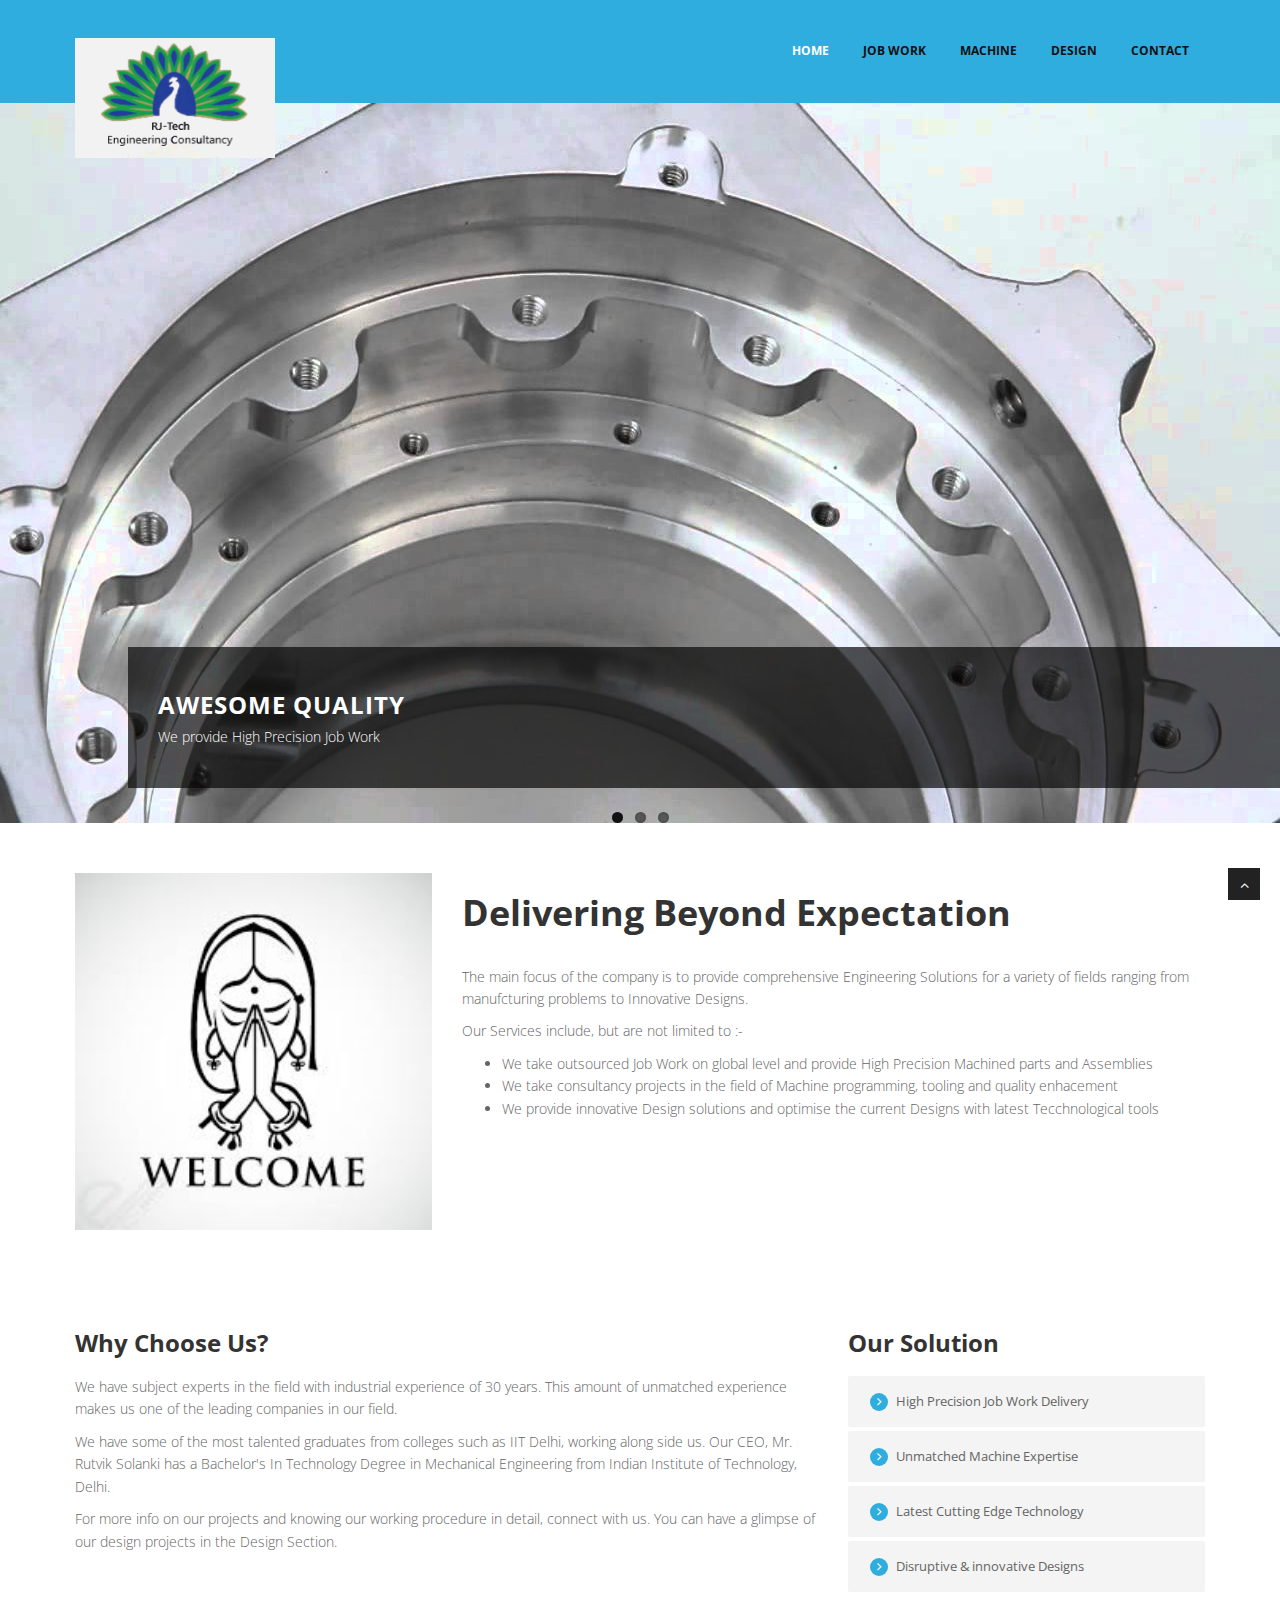
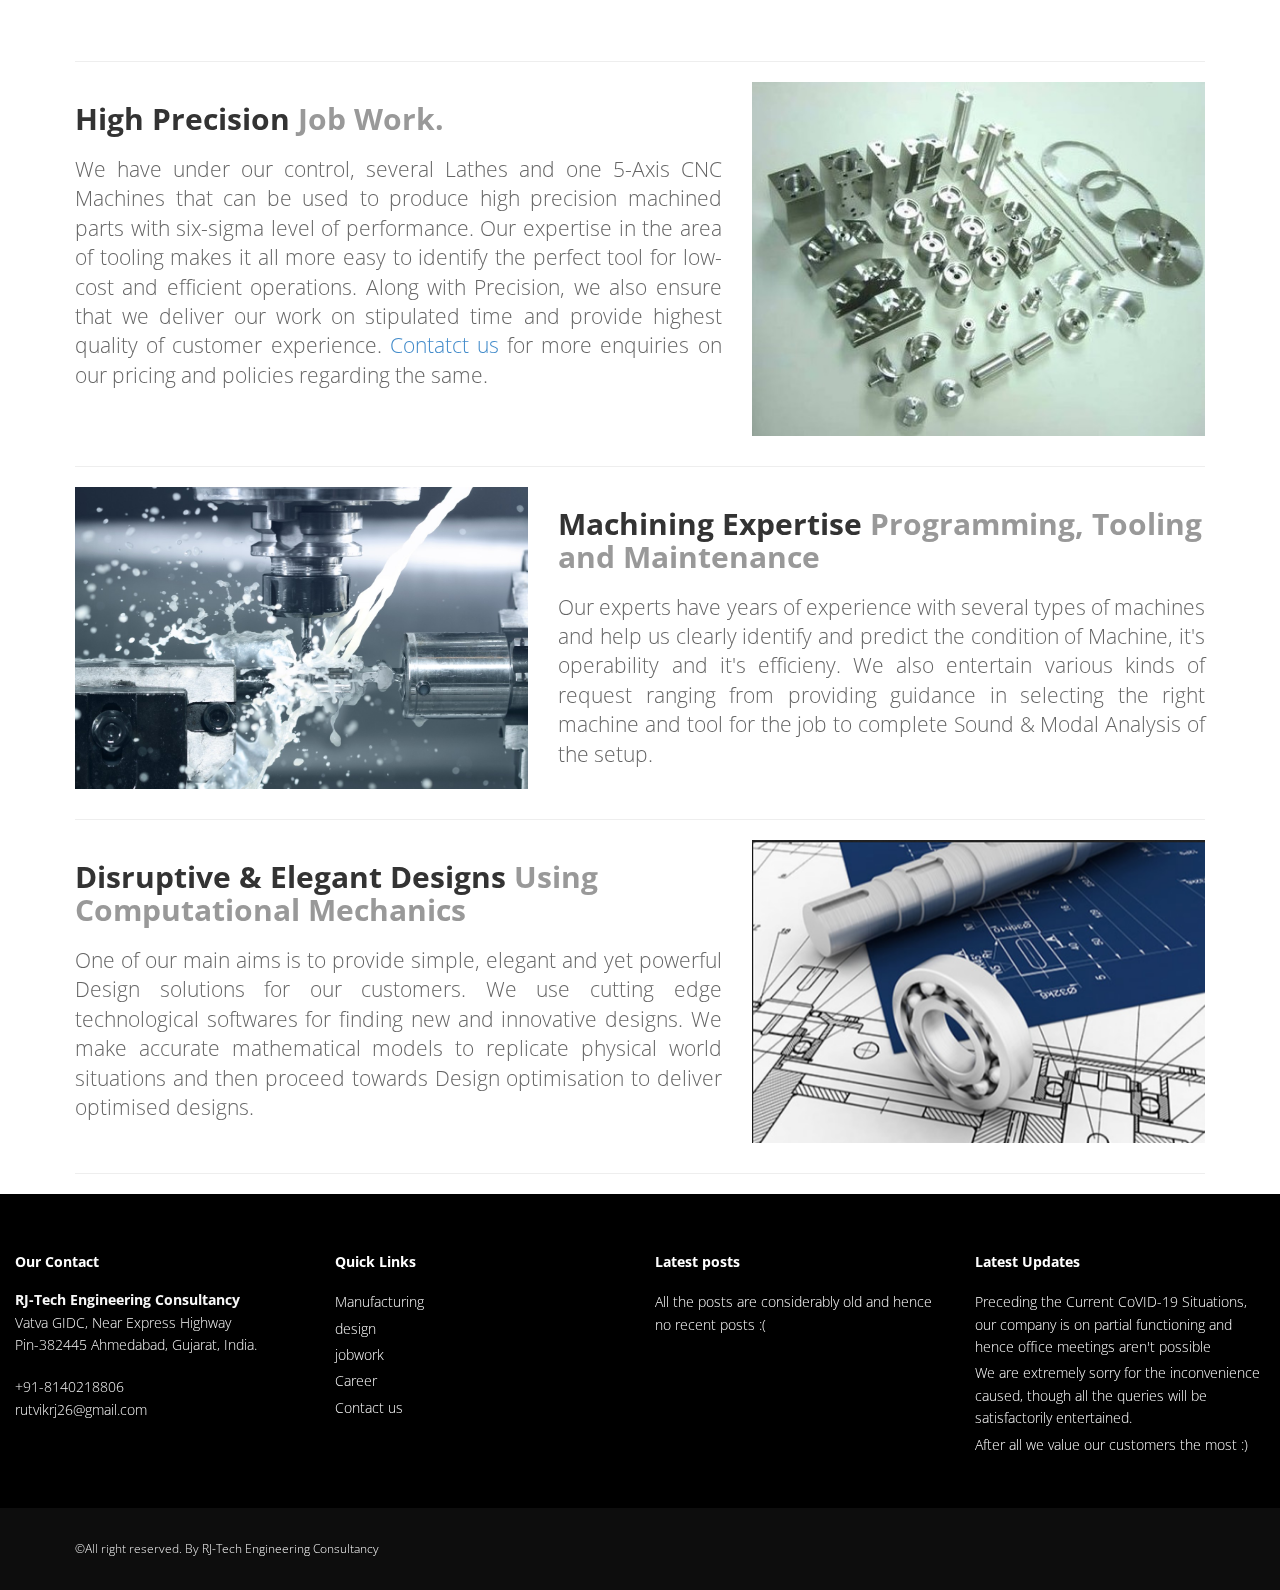
==== index.html @ a0795d37 "Update index.html" ====
<html>
<head>
		<meta charset="utf-8">
		<meta http-equiv="X-UA-Compatible" content="IE=edge">
		<meta name="viewport" content="width=device-width, initial-scale=1.0">
		<title>RJ-Tech Engineering Consultancy || PROCESS DESIGN ENGINEERING | Mechanical Engineering | Job Work | Mechanical Design | Product Design and Prototyping | Computational Design | CNC Machines | Manufacturing</title>
		<link rel="shortcut icon" type="image/x-icon" href="img/favicon.png">
		<!-- meta -->
		<meta name="google-site-verification" content="VzMTkEBh4HI2gvrLbz6NBIYXlyfzz3fhpTwellIIHKI" />
		<meta name="tittle" content="PROCESS DESIGN ENGINEERING, Mechanical Engineering, Job Work, 3D Modeling, Mechanical Design Engineering, Product Design and Prototyping, Computational Design, CNC Machines, Manufacturing">
	    <meta name="description" content="PROCESS DESIGN ENGINEERING, Mechanical Engineering, Job Work, 3D Modeling, Mechanical Design Engineering, Product Design and Prototyping, Computational Design, CNC Machines, Manufacturing">
	    <meta name="author" content="SNRJstudios">
	    <meta name="keywords" content="PROCESS DESIGN ENGINEERING, Mechanical Engineering, Job Work, 3D Modeling, Mechanical Design Engineering, Product Design and Prototyping, Computational Design, CNC Machines, Manufacturing">
<!-- CSS only -->
<!-- css -->
<link href="css/bootstrap.min.css" rel="stylesheet" />
<link href="css/fancybox/jquery.fancybox.css" rel="stylesheet">
<link href="css/flexslider.css" rel="stylesheet" />
<link href="css/style.css" rel="stylesheet" />

<!-- HTML5 shim, for IE6-8 support of HTML5 elements -->
<!--[if lt IE 9]>
      <script src="http://html5shim.googlecode.com/svn/trunk/html5.js"></script>
    <![endif]-->

	<!-- Custom styles for our template -->


    <meta content="width=device-width, initial-scale=1.0" name="viewport">
    <meta content="RJ-Tech Engineering Consultancy" name="RJ-Tech">
    <title>RJ-Tech</title>
</head>
<body>
<div id="wrapper">
	<!-- start header -->
	<header>
        <div class="navbar navbar-default navbar-static-top">
            <div class="container">
                <div class="navbar-header">
                    <button type="button" class="navbar-toggle" data-toggle="collapse" data-target=".navbar-collapse">
                        <span class="icon-bar"></span>
                        <span class="icon-bar"></span>
                        <span class="icon-bar"></span>
                    </button>
                    <a class="navbar-brand" href="index.html"><img src="img/logo.png" alt="logo" height="120" width="200"></a>
                </div>
                <div class="navbar-collapse collapse ">
                    <ul class="nav navbar-nav">
                        <li class="active"><a href="index.html">Home</a></li>
						<li><a href="jobwork.html">Job Work</a></li>
						<li><a href="machine.html">Machine</a></li>
                        <li><a href="design.html">Design</a></li>
                        <li><a href="contact.html">contact</a></li>
                    </ul>
                </div>
	<!-- end header -->
            </div>
        </div>
	</header>
</div>
	<section id="featured">
	 
	<!-- Slider -->
        <div id="main-slider" class="flexslider">
            <ul class="slides">
              <li>
                <img src="img/slides/1.jpg" alt="" />
                <div class="flex-caption">
                    <h3>Awesome Quality</h3>
					<p>We provide High Precision Job Work</p>
                </div>
              </li>
              <li>
                <img src="img/slides/2.jpg" alt="" />
                <div class="flex-caption">
                    <h3>Computational Design Optimisation</h3>
					<p>We optimise Designs using Computational Mechanics and Mathematical Modelling</p>
                </div>
              </li>
              <li>
                <img src="img/slides/3.jpg" alt="" />
                <div class="flex-caption">
                    <h3>Machining Related Issues</h3>
					<p>We help in all kind of Machining related problems</p>
                </div>
              </li>
            </ul>
        </div>
	<!-- end slider -->
 
	</section>
	<section class="callaction">
	<div class="container">
		<div class="row">
		<div class="col-md-4">
		<img src="img/welcome.jfif" alt="" width="100%"/>
		</div>
			<div class="col-md-8">
				<p><h1><span>Delivering Beyond Expectation</span></h1><span class="clear spacer_responsive_hide_mobile " style="height:13px;display:block;"></span><p>The main focus of the company is to provide comprehensive Engineering Solutions for a variety of fields ranging from manufcturing problems to Innovative Designs.</p>
				<p>Our Services include, but are not limited to :- </p>
						<ul>
						<li>We take outsourced Job Work on global level and provide High Precision Machined parts and Assemblies</li>
						<li>We take consultancy projects in the field of Machine programming, tooling and quality enhacement</li>
						<li>We provide innovative Design solutions and optimise the current Designs with latest Tecchnological tools</li>
						</ul>
				</div>
			</div>
</div>
	</section>


	<section id="content">
	<div class="container">
		
	     <div class="row">
							<div class="col-md-8">
								<!-- Heading and para -->
								<div class="block-heading-two">
									<h3><span>Why Choose Us?</span></h3>
								</div>
								<p>We have subject experts in the field with industrial experience of 30 years. This amount of unmatched experience makes us one of the leading companies in our field.</p>
								<p>We have some of the most talented graduates from colleges such as IIT Delhi, working along side us. Our CEO, Mr. Rutvik Solanki has a Bachelor's In Technology Degree in Mechanical Engineering from Indian Institute of Technology, Delhi.</p>
								<p>For more info on our projects and knowing our working procedure in detail, connect with us. You can have a glimpse of our design projects in the Design Section.</p>
							</div>
							<div class="col-md-4">
								<div class="block-heading-two">
									<h3><span>Our Solution</span></h3>
								</div>		
								<!-- Accordion starts -->
								<div class="panel-group" id="accordion-alt3">
								 <!-- Panel. Use "panel-XXX" class for different colors. Replace "XXX" with color. -->
								  <div class="panel">	
									<!-- Panel heading -->
									 <div class="panel-heading">
										<h4 class="panel-title">
										  <a data-toggle="collapse" data-parent="#accordion-alt3" href="#collapseOne-alt3">
											<i class="fa fa-angle-right"></i> High Precision Job Work Delivery
										  </a>
										</h4>
									 </div>
									 <div id="collapseOne-alt3" class="panel-collapse collapse">
										<!-- Panel body -->
										<div class="panel-body">
										  We have under our control, several Lathes and one 5-Axis CNC Machines that can be used to produce high precision machined parts with six-sigma level of performance. Our expertise in the area of tooling makes it all more easy to identify the perfect tool for low-cost and efficient operations.
										</div>
									 </div>
								  </div>
								  <div class="panel">
									 <div class="panel-heading">
										<h4 class="panel-title">
										  <a data-toggle="collapse" data-parent="#accordion-alt3" href="#collapseTwo-alt3">
											<i class="fa fa-angle-right"></i> Unmatched Machine Expertise
										  </a>
										</h4>
									 </div>
									 <div id="collapseTwo-alt3" class="panel-collapse collapse">
										<div class="panel-body">
										  Our experts have years of experience with several types of machines and help us clearly identify and predict the condition of Machine, operability, efficieny and predict the output efficiency of a machhine for a job.
										</div>
									 </div>
								  </div>
								  <div class="panel">
									 <div class="panel-heading">
										<h4 class="panel-title">
										  <a data-toggle="collapse" data-parent="#accordion-alt3" href="#collapseThree-alt3">
											<i class="fa fa-angle-right"></i> Latest Cutting Edge Technology
										  </a>
										</h4>
									 </div>
									 <div id="collapseThree-alt3" class="panel-collapse collapse">
										<div class="panel-body">
											We use world class softwares such as Ansys, Convergence, Comsol, Matlab. Everything is incomplete without opensource experience, we write scripts in python, C and C++.
										</div>
									 </div>
								  </div>
								  <div class="panel">
									 <div class="panel-heading">
										<h4 class="panel-title">
										  <a data-toggle="collapse" data-parent="#accordion-alt3" href="#collapseFour-alt3">
											<i class="fa fa-angle-right"></i> Disruptive & innovative Designs
										  </a>
										</h4>
									 </div>
									 <div id="collapseFour-alt3" class="panel-collapse collapse">
										<div class="panel-body">
											One of our main aims is to provide simple, elegant and yet powerful Design solutions for our customers. We use Cad modelling to help you realise your idea, Simulation softwares to optimise your models and finally Prototyping to get you your product in hand.
										</div>
									 </div>
								  </div>
								</div>
								<!-- Accordion ends -->
								
							</div>
		 </div>
	</div>
	</section>
	<div class="container">
					      <hr class="featurette-divider">

      <div class="row featurette">
        <div class="col-md-7">
          <h2 class="featurette-heading"> High Precision <span class="text-muted">Job Work.</span></h2>
			<p class="lead" align="justify">We have under our control, several Lathes and one 5-Axis CNC Machines that can be used to produce high precision machined parts with six-sigma level of performance. Our expertise in the area of tooling makes it all more easy to identify the perfect tool for low-cost and efficient operations. Along with Precision, we also ensure that we deliver our work on stipulated time and provide highest quality of customer experience. <a href="/contact">Contatct us</a> for more enquiries on our pricing and policies regarding the same.</p>
        </div>
        <div class="col-md-5">
          <img class="featurette-image img-responsive center-block" src="img/jobwork.jpg" alt="Generic placeholder image">
        </div>
      </div>

      <hr class="featurette-divider">

      <div class="row featurette">
        <div class="col-md-7 col-md-push-5">
          <h2 class="featurette-heading">Machining Expertise <span class="text-muted">Programming, Tooling and Maintenance</span></h2>
          <p class="lead" align="justify">Our experts have years of experience with several types of machines and help us clearly identify and predict the condition of Machine, it's operability and it's efficieny. We also entertain various kinds of request ranging from providing guidance in selecting the right machine and tool for the job to complete Sound & Modal Analysis of the setup.</p>
        </div>
        <div class="col-md-5 col-md-pull-7">
          <img class="featurette-image img-responsive center-block" src="img/machining.jpg" alt="Generic placeholder image">
        </div>
      </div>

      <hr class="featurette-divider">

      <div class="row featurette">
        <div class="col-md-7">
          <h2 class="featurette-heading">Disruptive & Elegant Designs<span class="text-muted"> Using Computational Mechanics  </span></h2>
          <p class="lead" align="justify">One of our main aims is to provide simple, elegant and yet powerful Design solutions for our customers. We use cutting edge technological softwares for finding new and innovative designs. We make accurate mathematical models to replicate physical world situations and then proceed towards Design optimisation to deliver optimised designs.</p>
        </div>
        <div class="col-md-5">
          <img class="featurette-image img-responsive center-block" src="img/design.png" alt="Generic placeholder image">
        </div>
      </div>

      <hr class="featurette-divider">
							
						</div>
<a href="#" class="scrollup"><i class="fa fa-angle-up active"></i></a>

<footer>
	<div class="container-fluid">
		<div class="row">
			<div class="col-lg-3">
				<div class="widget">
					<h5 class="widgetheading">Our Contact</h5>
					<address>
					<strong>RJ-Tech Engineering Consultancy</strong><br>
					Vatva GIDC, Near Express Highway<br>
					 Pin-382445 Ahmedabad, Gujarat, India.</address>
					<p>
						<i class="icon-phone"></i> +91-8140218806 <br>
						<i class="icon-envelope-alt"></i> rutvikrj26@gmail.com
					</p>
				</div>
			</div>
			<div class="col-lg-3">
				<div class="widget">
					<h5 class="widgetheading">Quick Links</h5>
					<ul class="link-list">
						<li><a href="machine.html">Manufacturing</a></li>
						<li><a href="design.html">design</a></li>
						<li><a href="jobwork.html">jobwork</a></li>
						<li><a href="career.html">Career</a></li>
						<li><a href="contact.html">Contact us</a></li>
					</ul>
				</div>
			</div>
			<div class="col-lg-3">
				<div class="widget">
					<h5 class="widgetheading">Latest posts</h5>
					<ul class="link-list">
						<li><a href="#">All the posts are considerably old and hence no recent posts :(</a></li>
					</ul>
				</div>
			</div>
			<div class="col-lg-3">
				<div class="widget">
					<h5 class="widgetheading">Latest Updates</h5>
					<ul class="link-list">
						<li><a href="#">Preceding the Current CoVID-19 Situations, our company is on partial functioning and hence office meetings aren't possible</a></li>
						<li><a href="/contact">We are extremely sorry for the inconvenience caused, though all the queries will be satisfactorily entertained. </a></li>
						<li><a href="/contact">After all we value our customers the most :)</a></li>
					</ul>
				</div>
			</div>
		</div>
	</div>
	<div id="sub-footer">
		<div class="container">
			<div class="row">
				<div class="col-lg-6">
					<div class="copyright">
						<p>
							<span>&copy;All right reserved. By</span><a href="#" target="_blank"> RJ-Tech Engineering Consultancy</a>
						</p>
					</div>
				</div>
<!--				<div class="col-lg-6">
					<ul class="social-network">
						<li><a href="#" data-placement="top" title="Facebook"><i class="fa fa-facebook"></i></a></li>
						<li><a href="#" data-placement="top" title="Twitter"><i class="fa fa-twitter"></i></a></li>
						<li><a href="#" data-placement="top" title="Linkedin"><i class="fa fa-linkedin"></i></a></li>
						<li><a href="#" data-placement="top" title="Pinterest"><i class="fa fa-pinterest"></i></a></li>
						<li><a href="#" data-placement="top" title="Google plus"><i class="fa fa-google-plus"></i></a></li>
					</ul>
				</div> -->
			</div>
		</div>
	</div>
	</footer>


<script src="js/jquery.js"></script>
<script src="js/jquery.easing.1.3.js"></script>
<script src="js/bootstrap.min.js"></script>
<script src="js/jquery.fancybox.pack.js"></script>
<script src="js/jquery.fancybox-media.js"></script>
<script src="js/portfolio/jquery.quicksand.js"></script>
<script src="js/portfolio/setting.js"></script>
<script src="js/jquery.flexslider.js"></script>
<script src="js/animate.js"></script>
<script src="js/custom.js"></script>
<script src="js/validate.js"></script>
</body>
</html>
---- css/style.css ----
/*
Author URI: http://webthemez.com/
Note: 
Licence under Creative Commons Attribution 3.0 
Do not remove the back-link in this web template 
-------------------------------------------------------*/

@import url('http://fonts.googleapis.com/css?family=Noto+Serif:400,400italic,700|Open+Sans:400,600,700'); 
@import url('font-awesome.css');  
@import url('animate.css');

body {
	font-family:'Open Sans', Arial, sans-serif;
	font-size:14px;
	font-weight:300;
	line-height:1.6em;
	color:#656565;
}

a:active {
	outline:0;
}

.clear {
	clear:both;
}

h1,h2, h3, h4, h5, h6 {
	font-family:'Open Sans', Arial, sans-serif;
	font-weight:700;
	line-height:1.1em;
	color:#333;
	margin-bottom: 20px;
}
 
.container {
	padding:0 20px 0 20px;
	position:relative;
}

#wrapper{
	width:100%;
	margin:0;	
	padding:0;
}

.row,.row-fluid {
	margin-bottom:30px;
}

.row .row,.row-fluid .row-fluid{
	margin-bottom:30px;
}

.row.nomargin,.row-fluid.nomargin {
	margin-bottom:0;
}

img.img-polaroid {
	margin:0 0 20px 0;
}
.img-box {
	max-width:100%;
}
/*  Header
==================================== */
 
header .navbar {
    margin-bottom: 0;
}

.navbar-default {
    border: none;
}

.navbar-brand {
    color: #222;
	text-transform: uppercase;
    font-size: 24px;
    font-weight: 700;
    line-height: 1em;
	letter-spacing: -1px;
    margin-top: 20px;
    padding: 0 0 0 15px;
}
.navbar-default .navbar-brand{
color: #2FADDE;
}

header .navbar-collapse  ul.navbar-nav {
    float: right;
    margin-right: 0;
}

header .navbar-default{
    background-color:#2FADDE; 
}

header .nav li a:hover,
header .nav li a:focus,
header .nav li.active a,
header .nav li.active a:hover,
header .nav li a.dropdown-toggle:hover,
header .nav li a.dropdown-toggle:focus,
header .nav li.active ul.dropdown-menu li a:hover,
header .nav li.active ul.dropdown-menu li.active a{
    -webkit-transition: all .3s ease;
    -moz-transition: all .3s ease;
    -ms-transition: all .3s ease;
    -o-transition: all .3s ease;
    transition: all .3s ease;
}


header .navbar-default .navbar-nav > .open > a,
header .navbar-default .navbar-nav > .open > a:hover,
header .navbar-default .navbar-nav > .open > a:focus {
    -webkit-transition: all .3s ease;
    -moz-transition: all .3s ease;
    -ms-transition: all .3s ease;
    -o-transition: all .3s ease;
    transition: all .3s ease;
}


header .navbar {
    min-height: 70px; 
	padding:18px 0;
}

header .navbar-nav > li  {
    padding-bottom: 12px;
    padding-top: 12px;
}

header  .navbar-nav > li > a {
    padding-bottom: 6px;
    padding-top: 5px;
    margin-left: 2px;
    line-height: 30px;
	font-weight: 700;
    -webkit-transition: all .3s ease;
    -moz-transition: all .3s ease;
    -ms-transition: all .3s ease;
    -o-transition: all .3s ease;
    transition: all .3s ease;
}


.dropdown-menu li a:hover {
    color: #fff !important;
}

header .nav .caret {
    border-bottom-color: #f5f5f5;
    border-top-color: #f5f5f5;
}
.navbar-default .navbar-nav > .active > a,
.navbar-default .navbar-nav > .active > a:hover,
.navbar-default .navbar-nav > .active > a:focus {
  background-color: #fff;
}
.navbar-default .navbar-nav > .open > a,
.navbar-default .navbar-nav > .open > a:hover,
.navbar-default .navbar-nav > .open > a:focus {
  background-color:  #fff;
}	
	

.dropdown-menu  {
    box-shadow: none;
    border-radius: 0;
	border: none;
}

.dropdown-menu li:last-child  {
	padding-bottom: 0 !important;
	margin-bottom: 0;
}

header .nav li .dropdown-menu  {
   padding: 0;
}

header .nav li .dropdown-menu li a {
   line-height: 28px;
   padding: 3px 12px;
}

/* --- menu --- */

header .navigation {
	float:right;
}

header ul.nav li {
	border:none;
	margin:0;
}

header ul.nav li a {	
	font-size:12px;
	border:none;
	font-weight:700;
	text-transform:uppercase;
}

header ul.nav li ul li a {	
	font-size:12px;
	border:none;
	font-weight:300;
	text-transform:uppercase;
}


.navbar .nav > li > a {
  color: #111;
  text-shadow: none;
  border: 1px solid rgba(255, 255, 255, 0) !important;
}

.navbar .nav a:hover {
	background:none;
}

.navbar .nav > .active > a,.navbar .nav > .active > a:hover {
	background:none;
	font-weight:700;
}

.navbar .nav > .active > a:active,.navbar .nav > .active > a:focus {
	background:none;
	outline:0;
	font-weight:700;
}

.navbar .nav li .dropdown-menu {
	z-index:2000;
}

header ul.nav li ul {
	margin-top:1px;
}
header ul.nav li ul li ul {
	margin:1px 0 0 1px;
}
.dropdown-menu .dropdown i {
	position:absolute;
	right:0;
	margin-top:3px;
	padding-left:20px;
}

.navbar .nav > li > .dropdown-menu:before {
  display: inline-block;
  border-right: none;
  border-bottom: none;
  border-left: none;
  border-bottom-color: none;
  content:none;
}
.navbar-default .navbar-nav>.active>a, .navbar-default .navbar-nav>.active>a:hover, .navbar-default .navbar-nav>.active>a:focus {
color: #fff;  
}


ul.nav li.dropdown a {
	z-index:1000;
	display:block;
}

 select.selectmenu {
	display:none;
}
.pageTitle{
color: #fff;
margin: 80px 0 3px;
display: inline-block;
}
 
#featured{
	width: 100%;
	background:#000;
	position:relative;
	margin:0;
	padding:0;
}

/*  Sliders
==================================== */
/* --- flexslider --- */

#featured .flexslider {
	padding:0;  
	background: #fff; 
	position: relative; 
	zoom: 1;
}
.flex-direction-nav .flex-prev{
left:0px; 
}
.flex-direction-nav .flex-next{ 
right:0px;
}
.flex-caption {zoom: 1;
bottom: 35px; background-color:rgba(9, 9, 9, 0.7); color: #fff; margin: 0; padding: 25px 25px 25px 30px; position: absolute; left: 10%; right:0px; }
.flex-caption h3 {color: #fff; letter-spacing: 1px; margin-bottom: 8px; text-transform: uppercase;}
.flex-caption p {margin: 0 0 15px;}
.skill-home{
margin-bottom:50px;
}
.c1{
border: #ed5441 1px solid;
background:#ed5441;
}
.c2{
border: #24c4db 1px solid;
background:#24c4db;
}
.c3{
border: #2FADDE 1px solid;
background:#2FADDE;
}
.c4{
border: #609cec 1px solid;
background:#609cec;
}
.skill-home .icons {
padding: 30px 0 0 0;
width: 100px;
height: 100px;
color: #fff;
font-size: 42px;
font-size: 42px; 
text-align: center;
-ms-border-radius: 50%;
-moz-border-radius: 50%;
-webkit-border-radius: 50%;
border-radius: 50%;
display: inline-table;
}
.skill-home h2 {
padding-top: 20px;
font-size: 36px;
font-weight: 700;
} 
.testimonial-solid {
padding: 50px 0 60px 0;
margin: 0 0 0 0;
background:#2FADDE;
text-align: center;
}
.testi-icon-area {
text-align: center;
position: absolute;
top: -84px;
margin: 0 auto; 
width: 100%;
}
.testi-icon-area .quote {
padding: 15px 0 0 0;
margin: 0 0 0 0;
background: #ffffff;
text-align: center;
color: #2FADDE;
display: inline-table;
width: 70px;
height: 70px;
-ms-border-radius: 50%;
-moz-border-radius: 50%;
-webkit-border-radius: 50%;
border-radius: 50%;
font-size: 42px; 
border: 1px solid #2FADDE;
}

.testi-icon-area .carousel-inner { 
margin: 10px 0;
}
.carousel-indicators {
bottom: -30px;
}
/* Testimonial
----------------------------------*/
.testimonial-area {
padding: 0 0 0 0;
margin:0;
background-size: cover;
-webkit-background-size: cover;
-moz-background-size: cover;
-ms-background-size: cover;
}
.testimonial-solid p {
color: #ffffff;
font-size: 16px;
line-height: 30px;
font-style: italic;
} 
section.callaction {
	background:#fff;
	padding:50px 0 0 0;
}



/* Content
==================================== */

#content {
	position:relative;
	background:#fff;
	padding:50px 0 0px 0;
}

#content img {
	max-width:100%;
	height:auto;
}
 
.cta-text {
	text-align: center;
	margin-top:10px;
}


.big-cta .cta {
	margin-top:10px;
}
 
.box {
	width: 100%;
}
.box-gray  {
	background: #f8f8f8;
	padding: 20px 20px 30px;
}
.box-gray  h4,.box-gray  i {
	margin-bottom: 20px;
}
.box-bottom {
	padding: 20px 0;
	text-align: center;
}
.box-bottom a {
	color: #fff;
	font-weight: 700;
}
.box-bottom a:hover {
	color: #eee;
	text-decoration: none;
}


/* Bottom
==================================== */

#bottom {
	background:#fcfcfc;
	padding:50px 0 0;

}
/* twitter */
#twitter-wrapper {
    text-align: center;
    width: 70%;
    margin: 0 auto;
}
#twitter em {
    font-style: normal;
    font-size: 13px;
}

#twitter em.twitterTime a {
	font-weight:600;
}

#twitter ul {
    padding: 0;
	list-style:none;
}
#twitter ul li {
    font-size: 20px;
    line-height: 1.6em;
    font-weight: 300;
    margin-bottom: 20px;
    position: relative;
    word-break: break-word;
}


/* page headline
==================================== */

#inner-headline{
	background:#000000;
	position:relative;
	margin:0;
	padding:0;
	color:#2FADDE;
}


#inner-headline .inner-heading h2 {
	color:#fff;
	margin:20px 0 0 0;
}

/* --- breadcrumbs --- */
#inner-headline ul.breadcrumb {
	margin:30px 0 0;
	float:left;
}

#inner-headline ul.breadcrumb li {
	margin-bottom:0;
	padding-bottom:0;
}
#inner-headline ul.breadcrumb li {
	font-size:13px;
	color:#fff;
}

#inner-headline ul.breadcrumb li i{
	color:#dedede;
}

#inner-headline ul.breadcrumb li a {
	color:#fff;
}

ul.breadcrumb li a:hover {
	text-decoration:none;
}

/* Forms
============================= */

/* --- contact form  ---- */
form#contactform input[type="text"] {
  width: 100%;
  border: 1px solid #f5f5f5;
  min-height: 40px;
  padding-left:20px;
  font-size:13px;
  padding-right:20px;
  -webkit-box-sizing: border-box;
     -moz-box-sizing: border-box;
          box-sizing: border-box;

}

form#contactform textarea {
border: 1px solid #f5f5f5;
  width: 100%;
  padding-left:20px;
  padding-top:10px;
  font-size:13px;
  padding-right:20px;
  -webkit-box-sizing: border-box;
     -moz-box-sizing: border-box;
          box-sizing: border-box;

}

form#contactform .validation {
	font-size:11px;
}

#sendmessage {
	border:1px solid #e6e6e6;
	background:#f6f6f6;
	display:none;
	text-align:center;
	padding:15px 12px 15px 65px;
	margin:10px 0;
	font-weight:600;
	margin-bottom:30px;

}

#sendmessage.show,.show  {
	display:block;
}
 
form#commentform input[type="text"] {
  width: 100%;
  min-height: 40px;
  padding-left:20px;
  font-size:13px;
  padding-right:20px;
  -webkit-box-sizing: border-box;
     -moz-box-sizing: border-box;
          box-sizing: border-box;
	-webkit-border-radius: 2px 2px 2px 2px;
		-moz-border-radius: 2px 2px 2px 2px;
			border-radius: 2px 2px 2px 2px;

}

form#commentform textarea {
  width: 100%;
  padding-left:20px;
  padding-top:10px;
  font-size:13px;
  padding-right:20px;
  -webkit-box-sizing: border-box;
     -moz-box-sizing: border-box;
          box-sizing: border-box;
	-webkit-border-radius: 2px 2px 2px 2px;
		-moz-border-radius: 2px 2px 2px 2px;
			border-radius: 2px 2px 2px 2px;
}


/* --- search form --- */
.search{
	float:right;
	margin:35px 0 0;
	padding-bottom:0;
}

#inner-headline form.input-append {
	margin:0;
	padding:0;
}



/*  Portfolio
================================ */

.work-nav #filters {
	margin: 0;
	padding: 0;
	list-style: none;
}

.work-nav #filters li {
	margin: 0 10px 30px 0;
	padding: 0;
	float:left;
}

.work-nav #filters li a {
	color: #7F8289;
	font-size: 16px;
	display: block;	
}

.work-nav #filters li a:hover {

}

.work-nav #filters li a.selected {
	color: #DE5E60;
}

#thumbs {
	margin: 0;
	padding: 0;	
}

#thumbs li {
	list-style-type: none;
}

.item-thumbs {
	position: relative;
	overflow: hidden;
	margin-bottom: 30px;
	cursor: pointer;
}

.item-thumbs a + img {
	width: 100%;	
}

.item-thumbs .hover-wrap {
	position: absolute;
	display: block;
	width: 100%;
	height: 100%;
	
	opacity: 0;
	filter: alpha(opacity=0);
	
	-webkit-transition: all 450ms ease-out 0s;	
	   -moz-transition: all 450ms ease-out 0s;
		 -o-transition: all 450ms ease-out 0s;
		    transition: all 450ms ease-out 0s;
		  
	-webkit-transform: rotateY(180deg) scale(0.5,0.5);
	   -moz-transform: rotateY(180deg) scale(0.5,0.5);
		-ms-transform: rotateY(180deg) scale(0.5,0.5);
		 -o-transform: rotateY(180deg) scale(0.5,0.5);
			transform: rotateY(180deg) scale(0.5,0.5);	
}

.item-thumbs:hover .hover-wrap,
.item-thumbs.active .hover-wrap {
	opacity: 1;
	filter: alpha(opacity=100);
	
	-webkit-transform: rotateY(0deg) scale(1,1);
	   -moz-transform: rotateY(0deg) scale(1,1);
		-ms-transform: rotateY(0deg) scale(1,1);
		 -o-transform: rotateY(0deg) scale(1,1);
		    transform: rotateY(0deg) scale(1,1);
}

.item-thumbs .hover-wrap .overlay-img {
	position: absolute;
	width: 90%;
height: 100%;
opacity: 0.80;
filter: alpha(opacity=80);
background: #2FADDE;
}

.item-thumbs .hover-wrap .overlay-img-thumb {
	position: absolute;
	border-radius: 60px;
	top: 50%;
	left: 45%;
	margin: -16px 0 0 -16px;
	color: #fff;
	font-size: 32px;
	line-height: 1em;	
	opacity: 1;
	filter: alpha(opacity=100);
}
 
ul.portfolio-categ{
	margin:10px 0 30px 0;
	padding:0;
	float:left;
	list-style:none;
}

ul.portfolio-categ li{
margin: 0; 
float: left;
list-style: none;
font-size: 13px;
font-weight: 600;
border: 1px solid #D5D5D5;
margin-right: 15px;
}

ul.portfolio-categ li a{
	display:block;
	padding: 8px 20px;
	color:#353535;
}
ul.portfolio-categ li.active{

border: 1px solid #2FADDE;
}
ul.portfolio-categ li.active a:hover, ul.portfolio-categ li a:hover,ul.portfolio-categ li a:focus,ul.portfolio-categ li a:active {
	text-decoration:none;
	outline:0; 
}
  #accordion-alt3 .panel-heading h4 {
font-size: 13px;
line-height: 28px;
}
.panel .panel-heading h4 {
font-weight: 400;
}
.panel-title {
margin-top: 0;
margin-bottom: 0;
font-size: 15px;
color: inherit;
}
.panel-group .panel {
margin-bottom: 0;
border-radius: 2px;
}
.panel {
margin-bottom: 18px;
background-color: #F4F4F4;
border: 1px solid transparent;
border-radius: 2px;
-webkit-box-shadow: 0 1px 1px rgba(0,0,0,0.05);
box-shadow: 0 1px 1px rgba(0,0,0,0.05);
}
#accordion-alt3 .panel-heading h4 a i {
font-size: 13px;
line-height: 18px;
width: 18px;
height: 18px;
margin-right: 5px;
color: #fff;
text-align: center;
border-radius: 50%;
margin-left: 6px;
background: #2FADDE;
}  
.progress.pb-sm {
height: 6px!important;
}
.progress {
box-shadow: inset 0 0 2px rgba(0,0,0,.1);
}
.progress {
overflow: hidden;
height: 18px;
margin-bottom: 18px;
background-color: #f5f5f5;
border-radius: 2px;
-webkit-box-shadow: inset 0 1px 2px rgba(0,0,0,0.1);
box-shadow: inset 0 1px 2px rgba(0,0,0,0.1);
}
.progress .progress-bar.progress-bar-red {
background: #ed5441;
} 
.progress .progress-bar.progress-bar-green {
background: #51d466;
}
.progress .progress-bar.progress-bar-lblue {
background: #32c8de;
}
/* --- portfolio detail --- */
.top-wrapper {
	margin-bottom:20px;
}
.info-blocks {
margin-bottom: 15px;
}
.info-blocks i.icon-info-blocks {
float: left;
color: #777;
font-size: 30px;
min-width: 50px;
margin-top: 10px;
text-align: center;
}
.info-blocks .info-blocks-in {
padding: 0 10px;
overflow: hidden;
}
.info-blocks .info-blocks-in h3 {
color: #555;
font-size: 20px;
line-height: 28px;
margin:0px;
}
.info-blocks .info-blocks-in p {
font-size: 12px;
}
  
blockquote {
	font-size:16px;
	font-weight:400;
	font-family:'Noto Serif', serif;
	font-style:italic;
	padding-left:0;
	color:#a2a2a2;
	line-height:1.6em;
	border:none;
}

blockquote cite 							{ display:block; font-size:12px; color:#666; margin-top:10px; }
blockquote cite:before 					{ content:"\2014 \0020"; }
blockquote cite a,
blockquote cite a:visited,
blockquote cite a:visited 				{ color:#555; }

/* --- pullquotes --- */

.pullquote-left {
	display:block;
	color:#a2a2a2;
	font-family:'Noto Serif', serif;
	font-size:14px;
	line-height:1.6em;
	padding-left:20px;
}

.pullquote-right {
	display:block;
	color:#a2a2a2;
	font-family:'Noto Serif', serif;
	font-size:14px;
	line-height:1.6em;
	padding-right:20px;
}

/* --- button --- */
.btn{text-align: center;
background: #2FADDE;
color: #fff;
}
.btn-theme {
	color: #fff;
}
.btn-theme:hover {
	color: #eee;
}

/* --- list style --- */

ul.general {
	list-style:none;
	margin-left:0;
}

ul.link-list{
	margin:0;
	padding:0;
	list-style:none;
}

ul.link-list li{
	margin:0;
	padding:2px 0 2px 0;
	list-style:none;
}
footer{
background:#000;
}
footer ul.link-list li a{
	color:#fff;
}
footer ul.link-list li a:hover {
	color:#eee;
}
/* --- Heading style --- */

h4.heading {
	font-weight:700;
}

.heading { margin-bottom: 30px; }

.heading {
	position: relative;
	
}


.widgetheading {
	width:100%;

	padding:0;
}

#bottom .widgetheading {
	position: relative;
	border-bottom: #e6e6e6 1px solid;
	padding-bottom: 9px;
}

aside .widgetheading {
	position: relative;
	border-bottom: #e9e9e9 1px solid;
	padding-bottom: 9px;
}

footer .widgetheading {
	position: relative;
}

footer .widget .social-network {
	position:relative;
}


#bottom .widget .widgetheading span, aside .widget .widgetheading span, footer .widget .widgetheading span {	
	position: absolute;
	width: 60px;
	height: 1px;
	bottom: -1px;
	right:0;

}
.box-area{
border: 1px solid #E7E7E7;
padding:0 15px;
padding-top: 41px;
margin-top: -42px;
}
/* --- Map --- */
.map{
	position:relative;
	margin-top:-50px;
	margin-bottom:40px;
}

.map iframe{
	width:100%;
	height:450px;
	border:none;
}

.map-grid iframe{
	width:100%;
	height:350px;
	border:none;
	margin:0 0 -5px 0;
	padding:0;
}

 
ul.team-detail{
	margin:-10px 0 0 0;
	padding:0;
	list-style:none;
}

ul.team-detail li{
	border-bottom:1px dotted #e9e9e9;
	margin:0 0 15px 0;
	padding:0 0 15px 0;
	list-style:none;
}

ul.team-detail li label {
	font-size:13px;
}

ul.team-detail li h4, ul.team-detail li label{
	margin-bottom:0;
}

ul.team-detail li ul.social-network {
	border:none;
	margin:0;
	padding:0;
}

ul.team-detail li ul.social-network li {
	border:none;	
	margin:0;
}
ul.team-detail li ul.social-network li i {
	margin:0;
}

 
.pricing-title{
	background:#fff;
	text-align:center;
	padding:10px 0 10px 0;
}

.pricing-title h3{
	font-weight:600;
	margin-bottom:0;
}

.pricing-offer{
	background: #fcfcfc;
	text-align: center;
	padding:40px 0 40px 0;
	font-size:18px;
	border-top:1px solid #e6e6e6;
	border-bottom:1px solid #e6e6e6;
}

.pricing-box.activeItem .pricing-offer{
	color:#fff;
}

.pricing-offer strong{
	font-size:78px;
	line-height:89px;
}

.pricing-offer sup{
	font-size:28px;
}

.pricing-container{
	background: #fff;
	text-align:center;
	font-size:14px;
}

.pricing-container strong{
color:#353535;
}

.pricing-container ul{
	list-style:none;
	padding:0;
	margin:0;
}

.pricing-container ul li{
	border-bottom: 1px solid #CFCFCF;
list-style: none;
padding: 15px 0 15px 0;
margin: 0 0 0 0;
color: #222;
}

.pricing-action{
	margin:0;
	background: #fcfcfc;
	text-align:center;
	padding:20px 0 30px 0;
}

.pricing-wrapp{
	margin:0 auto;
	width:100%;
	background:#fd0000;
}
 .pricing-box-item {
border: 1px solid #e6e6e6;
	background:#fcfcfc;
	position:relative;
	margin:0 0 20px 0;
	padding:0;
  -webkit-box-shadow: 0 2px 0 rgba(0,0,0,0.03);
  -moz-box-shadow: 0 2px 0 rgba(0,0,0,0.03);
  box-shadow: 0 2px 0 rgba(0,0,0,0.03);
  -webkit-box-sizing: border-box;
  -moz-box-sizing: border-box;
  box-sizing: border-box;
}

.pricing-box-item .pricing-heading {
	background: #fcfcfc;
	text-align: center;
	padding:0px 0 0px 0;
	display:block;
}
.pricing-box-item.activeItem .pricing-heading {
	background: #fcfcfc;
	text-align: center;
	padding:0px 0 1px 0;
	border-bottom:none;
	display:block;
	color:#fff;
}
.pricing-box-item.activeItem .pricing-heading h3 {
	 
}

.pricing-box-item .pricing-heading h3 strong {
	font-size:28px;
	font-weight:700;
	letter-spacing:-1px;
}
.pricing-box-item .pricing-heading h3 {
	font-size:32px;
	font-weight:300;
	letter-spacing:-1px;
}

.pricing-box-item .pricing-terms {
	text-align: center;
	background: #2FADDE;
	display: block;
	overflow: hidden;
	padding: 11px 0 5px; 
}

.pricing-box-item .pricing-terms  h6 {
	font-style:italic;
	margin-top:10px;
	color:#fff;
	font-size:17px;
	font-family:'Noto Serif', serif;
}

.pricing-box-item .icon .price-circled {
    margin: 10px 10px 10px 0;
    display: inline-block !important;
    text-align: center !important;
    color: #fff;
    width: 68px;
    height: 68px;
	padding:12px;
    font-size: 16px;
	font-weight:700;
    line-height: 68px;
    text-shadow:none;
    cursor: pointer;
    background-color: #888;
    border-radius: 64px;
    -moz-border-radius: 64px;
    -webkit-border-radius: 64px;
}

.pricing-box-item  .pricing-action{
	margin:0;
	text-align:center;
	padding:30px 0 30px 0;
}
 
/* ===== Widgets ===== */

/* --- flickr --- */
.widget .flickr_badge {
	width:100%;
}
.widget .flickr_badge img { margin: 0 9px 20px 0; }

footer .widget .flickr_badge {
    width: 100%;
}
footer .widget .flickr_badge img {
    margin: 0 9px 20px 0;
}

.flickr_badge img {
    width: 50px;
    height: 50px;
    float: left;
	margin: 0 9px 20px 0;
}
 
/* --- Recent post widget --- */

.recent-post{
	margin:20px 0 0 0;
	padding:0;
	line-height:18px;
}

.recent-post h5 a:hover {
	text-decoration:none;
}

.recent-post .text h5 a {
	color:#353535;
}

  
footer{
	padding:50px 0 0 0;
	color:#f8f8f8;
}

footer a {
	color:#fff;
}

footer a:hover {
	color:#eee;
}

footer h1, footer h2, footer h3, footer h4, footer h5, footer h6{
	color:#fff;
}

footer address {
	line-height:1.6em;
}

footer h5 a:hover, footer a:hover {
	text-decoration:none;
}

ul.social-network {
	list-style:none;
	margin:0;
}

ul.social-network li {
	display:inline;
	margin: 0 5px;
}

#sub-footer{
	text-shadow:none;
	color:#f5f5f5;
	padding:0;
	padding-top:30px;
	margin:20px 0 0 0;
	background: #0D0D0D;
}

#sub-footer p{
	margin:0;
	padding:0;
}

#sub-footer span{
	color:#f5f5f5;
}

.copyright {
	text-align:left;
	font-size:12px;
}

#sub-footer ul.social-network {
	float:right;
}

  

/* scroll to top */
.scrollup{
    position:fixed;
	width:32px;
	height:32px;
    bottom:0px;
    right:20px;
	background: #222;
	
}

a.scrollup {
	outline:0;
	text-align: center;
}

a.scrollup:hover,a.scrollup:active,a.scrollup:focus {
	opacity:1;
	text-decoration:none;
}
a.scrollup i {
	margin-top: 10px;
	color: #fff;
}
a.scrollup i:hover {
	text-decoration:none;
}



 
.absolute{
	position:absolute;
}

.relative{
	position:relative;
}

.aligncenter{
	text-align:center;
}

.aligncenter span{
	margin-left:0;
}

.floatright {
	float:right;
}

.floatleft {
	float:left;
}

.floatnone {
	float:none;
}

.aligncenter {
	text-align:center;
}
 
img.pull-left, .align-left{
	float:left;
	margin:0 15px 15px 0;
}

.widget img.pull-left {
	float:left;
	margin:0 15px 15px 0;
}

img.pull-right, .align-right {
	float:right;
	margin:0 0 15px 15px;
}

article img.pull-left, article .align-left{
	float:left;
	margin:5px 15px 15px 0;
}

article img.pull-right, article .align-right{
	float:right;
	margin:5px 0 15px 15px;
}
 ============================= */

.clear-marginbot{
	margin-bottom:0;
}

.marginbot10{
	margin-bottom:10px;
}
.marginbot20{
	margin-bottom:20px;
}
.marginbot30{
	margin-bottom:30px;
}
.marginbot40{
	margin-bottom:40px;
}

.clear-margintop{
	margin-top:0;
}

.margintop10{
	margin-top:10px;
}

.margintop20{
	margin-top:20px;
}

.margintop30{
	margin-top:30px;
}

.margintop40{
	margin-top:40px;
}


/*  Media queries 
============================= */

@media (min-width: 768px) and (max-width: 979px) {

	a.detail{
		background:none;
		width:100%;
	}


	
	footer .widget form  input#appendedInputButton {
		  display: block;
		  width: 91%;
		  -webkit-border-radius: 4px 4px 4px 4px;
			 -moz-border-radius: 4px 4px 4px 4px;
				  border-radius: 4px 4px 4px 4px;
	}
	
	footer .widget form  .input-append .btn {
		  display: block;
		  width: 100%;
		  padding-right: 0;
		  padding-left: 0;
		  -webkit-box-sizing: border-box;
			 -moz-box-sizing: border-box;
				  box-sizing: border-box;
				  margin-top:10px;
	}

	ul.related-folio li{
		width:156px;
		margin:0 20px 0 0;
	}	
}

@media (max-width: 767px) {

  body {
    padding-right: 0;
    padding-left: 0;
  }
	.navbar-brand {
		margin-top: 10px;
		border-bottom: none;
	}
	.navbar-header {
		margin-top: 20px;
		border-bottom: none;
	}
	
	.navbar-nav {
		border-top: none;
		float: none;
		width: 100%;
	}
.navbar .nav > .active > a, .navbar .nav > .active > a:hover {
background: none;
font-weight: 700;
color: #1B1B1B;
}
	header .navbar-nav > li {
padding-bottom: 13px;
padding-top: 12px;
}
	header .nav li .dropdown-menu  {
		margin-top: 0;
	}

	.dropdown-menu {
	  position: absolute;
	  top: 0;
	  left: 40px;
	  z-index: 1000;
	  display: none;
	  float: left;
	  min-width: 160px;
	  padding: 5px 0;
	  margin: 2px 0 0;
	  font-size: 13px;
	  list-style: none;
	  background-color: #fff;
	  background-clip: padding-box;
	  border: 1px solid #f5f5f5;
	  border: 1px solid rgba(0, 0, 0, .15);
	  border-radius: 0;
	  -webkit-box-shadow: 0 6px 12px rgba(0, 0, 0, .175);
			  box-shadow: 0 6px 12px rgba(0, 0, 0, .175);
	}
	

	
	.navbar-collapse.collapse  {
		border: none;
		overflow: hidden;
	}

	
	.box {
		border-bottom:1px solid #e9e9e9;
		padding-bottom:20px;
	}

	#featured .flexslider .slide-caption {
		width: 100%;
		padding: 2%; 
		position: absolute; 
		left: 0; 
		bottom: -40px; 
	}


	#inner-headline .breadcrumb {
		float:left;
		clear:both;
		width:100%;
	}

	.breadcrumb > li {
		font-size:13px;
	}

	
	ul.portfolio li article a i.icon-48{
		width:20px;
		height:20px;
		font-size:16px;
		line-height:20px;
	}


	.left-sidebar{
		border-right:none;
		padding:0 0 0 0;
		border-bottom: 1px dotted #e6e6e6;
		padding-bottom:10px;
		margin-bottom:40px;
	}
	
	.right-sidebar{
		margin-top:30px;
		border-left:none;
		padding:0 0 0 0;
	}
	
	
	footer .col-lg-1, footer .col-lg-2, footer .col-lg-3, footer .col-lg-4, footer .col-lg-5, footer .col-lg-6, 
	footer .col-lg-7, footer .col-lg-8, footer .col-lg-9, footer .col-lg-10, footer .col-lg-11, footer .col-lg-12{
		margin-bottom:20px;
	}

	#sub-footer ul.social-network {
		float:left;
	}
	

	
  [class*="span"] {
		margin-bottom:20px;
  }

}

@media (max-width: 480px) {
	.bottom-article a.pull-right {
		float:left;
		margin-top:20px;
	}


	.search{
		float:left;
	}

	.flexslider .flex-caption {
		display:none;
	}


	.cta-text {
		margin:0 auto;
		text-align:center;	
	}
	
	ul.portfolio li article a i{
		width:20px;
		height:20px;
		font-size:14px;
	}


}
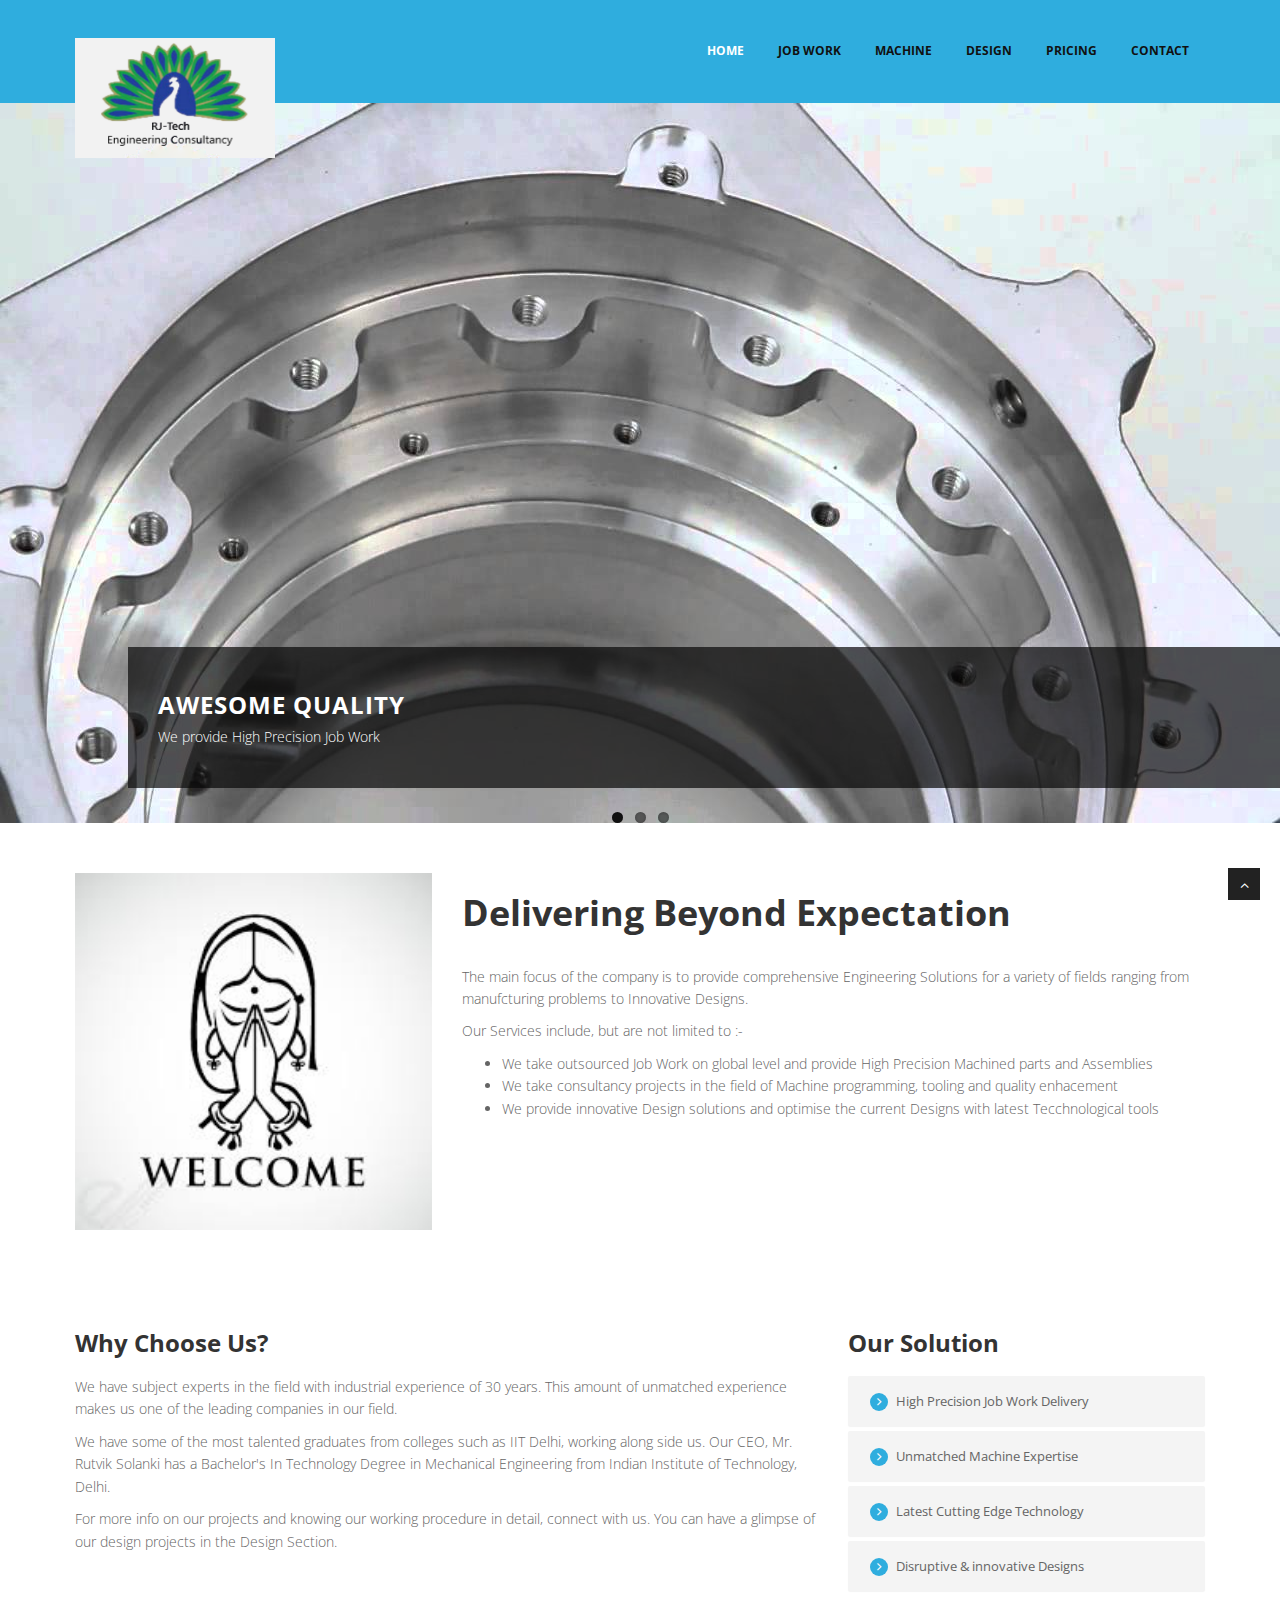
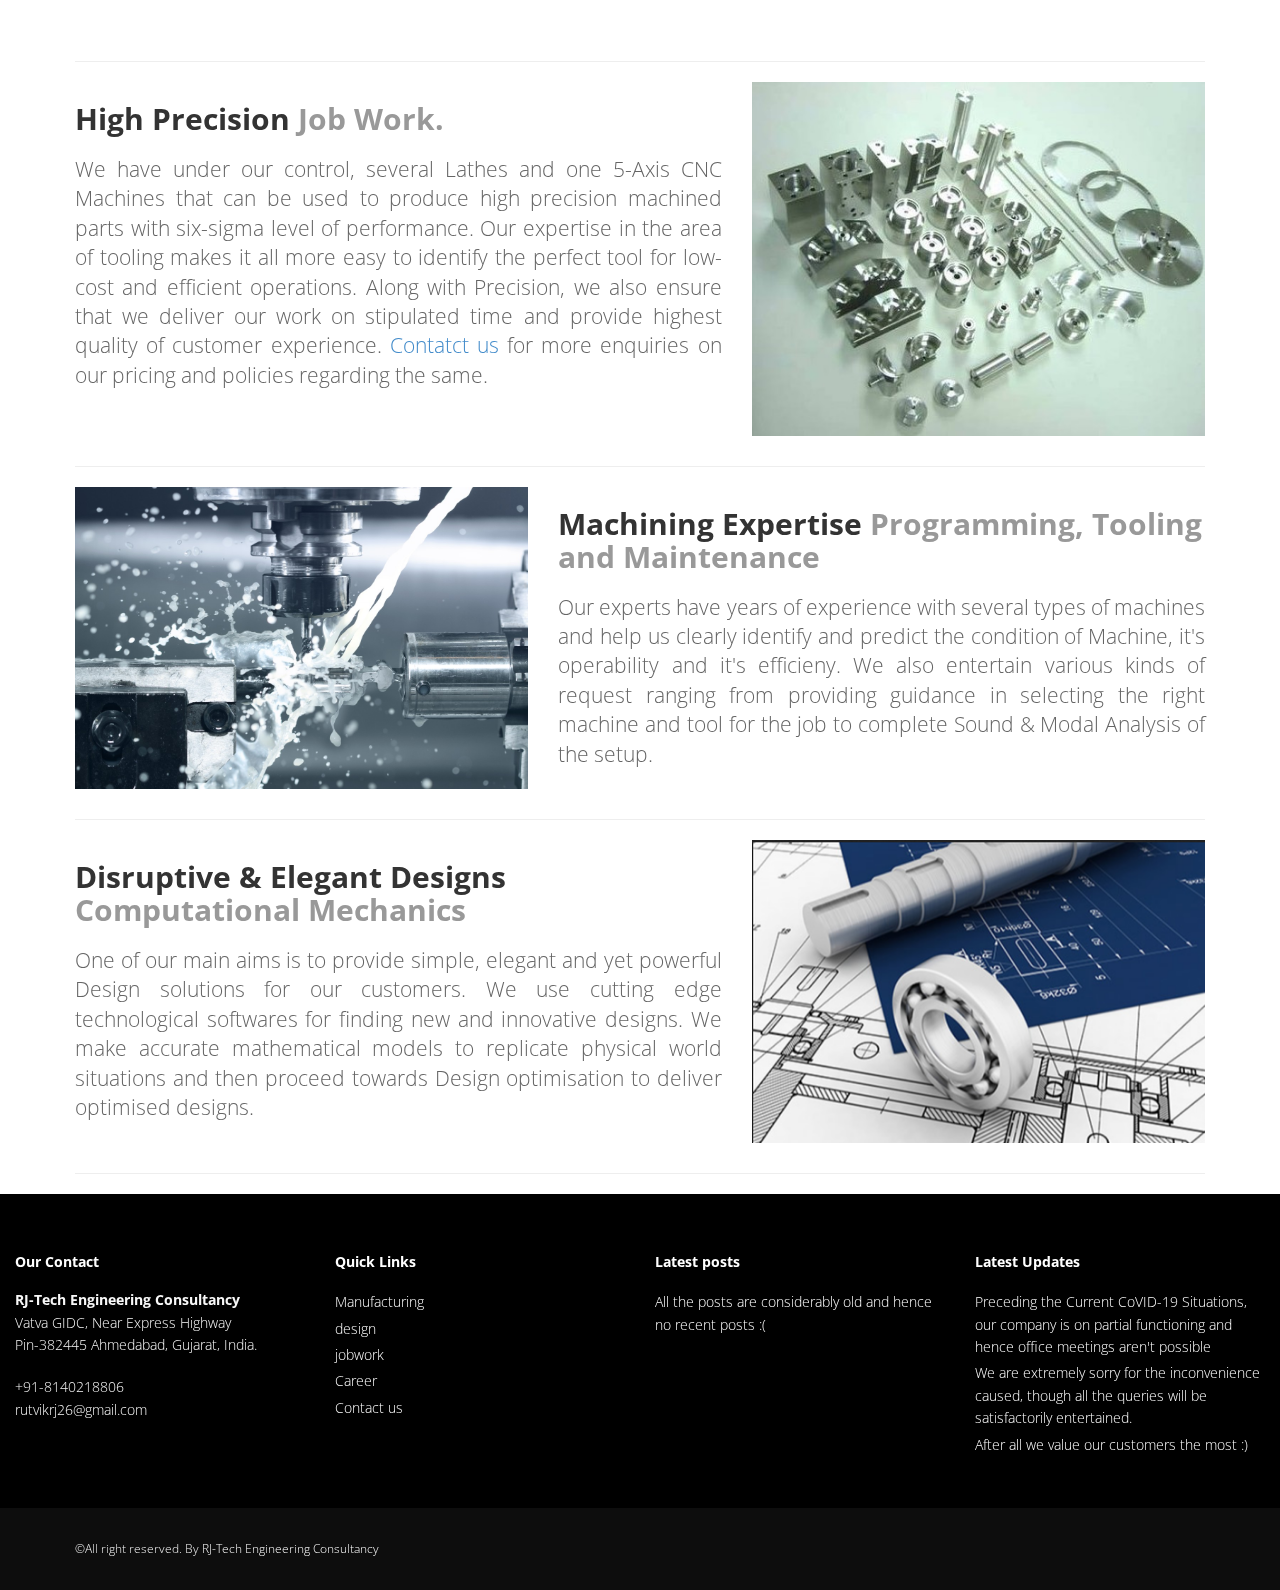
==== commit e6f212d8: "Pricing" ====
--- a/index.html
+++ b/index.html
@@ -50,7 +50,8 @@
 						<li><a href="jobwork.html">Job Work</a></li>
 						<li><a href="machine.html">Machine</a></li>
                         <li><a href="design.html">Design</a></li>
-                        <li><a href="contact.html">contact</a></li>
+                        <li><a href="pricing.html">Pricing</a></li>                        
+						<li><a href="contact.html">contact</a></li>
                     </ul>
                 </div>
 	<!-- end header -->
@@ -223,7 +224,7 @@
 
       <div class="row featurette">
         <div class="col-md-7">
-          <h2 class="featurette-heading">Disruptive & Elegant Designs<span class="text-muted"> Using Computational Mechanics  </span></h2>
+          <h2 class="featurette-heading">Disruptive & Elegant Designs<span class="text-muted"> Computational Mechanics  </span></h2>
           <p class="lead" align="justify">One of our main aims is to provide simple, elegant and yet powerful Design solutions for our customers. We use cutting edge technological softwares for finding new and innovative designs. We make accurate mathematical models to replicate physical world situations and then proceed towards Design optimisation to deliver optimised designs.</p>
         </div>
         <div class="col-md-5">
@@ -321,4 +322,4 @@
 <script src="js/custom.js"></script>
 <script src="js/validate.js"></script>
 </body>
-</html>
+</html>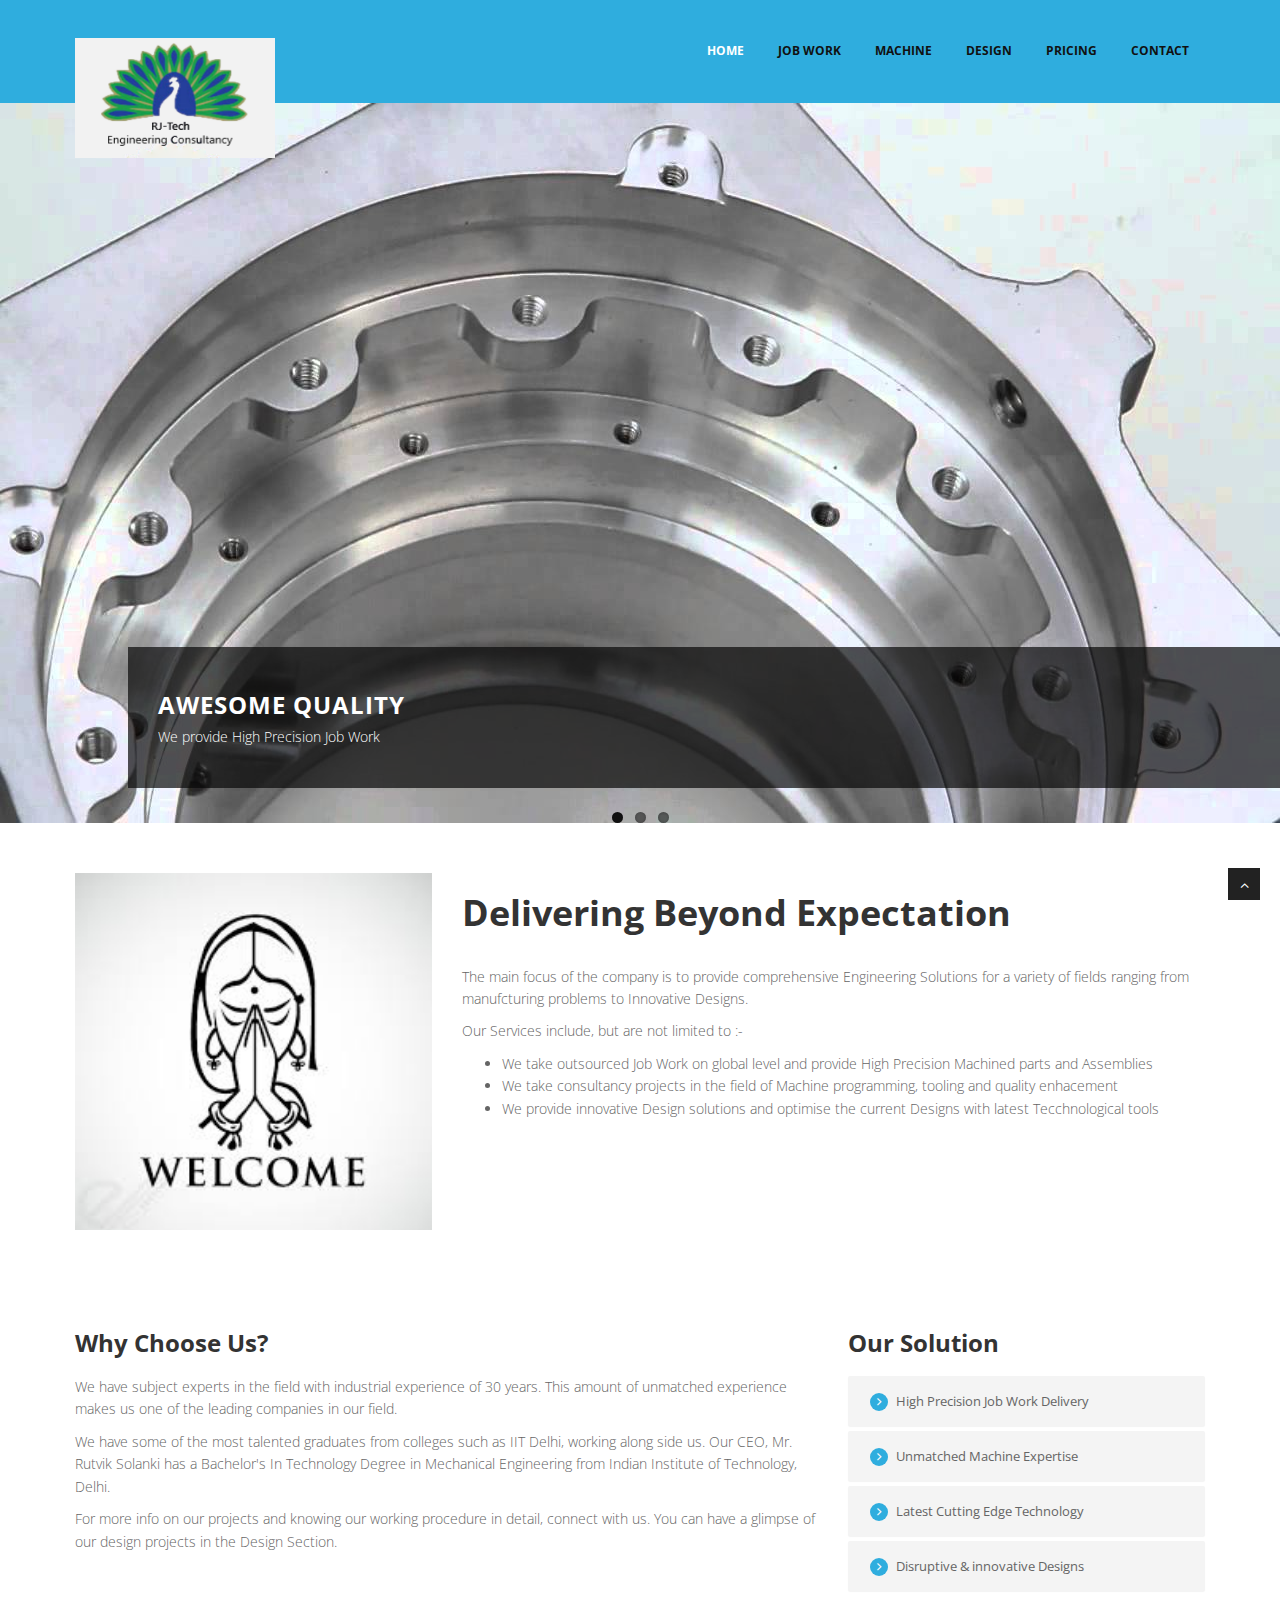
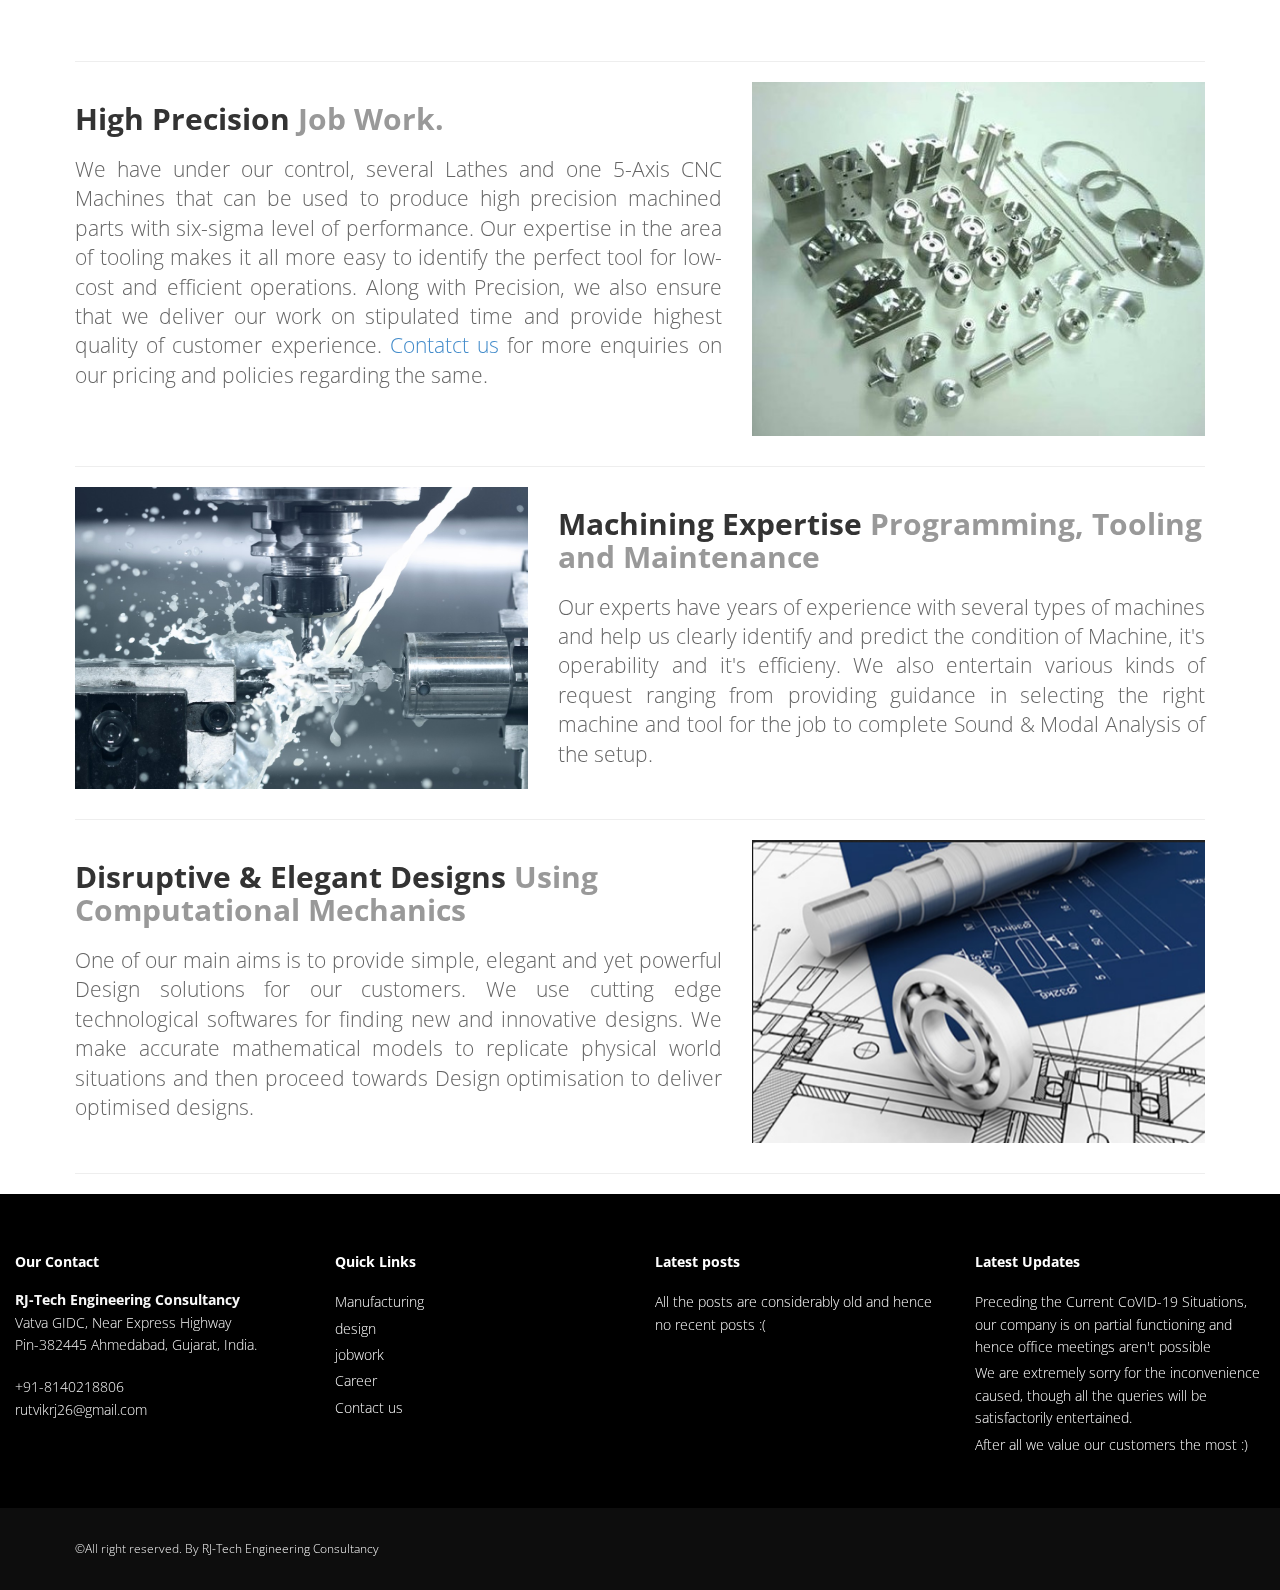
==== commit 3c84cdad: "Merge branch 'master' of https://github.com/Rutvikrj26/static_website" ====
--- a/index.html
+++ b/index.html
@@ -224,7 +224,7 @@
 
       <div class="row featurette">
         <div class="col-md-7">
-          <h2 class="featurette-heading">Disruptive & Elegant Designs<span class="text-muted"> Computational Mechanics  </span></h2>
+          <h2 class="featurette-heading">Disruptive & Elegant Designs<span class="text-muted"> Using Computational Mechanics  </span></h2>
           <p class="lead" align="justify">One of our main aims is to provide simple, elegant and yet powerful Design solutions for our customers. We use cutting edge technological softwares for finding new and innovative designs. We make accurate mathematical models to replicate physical world situations and then proceed towards Design optimisation to deliver optimised designs.</p>
         </div>
         <div class="col-md-5">
@@ -322,4 +322,4 @@
 <script src="js/custom.js"></script>
 <script src="js/validate.js"></script>
 </body>
-</html>+</html>
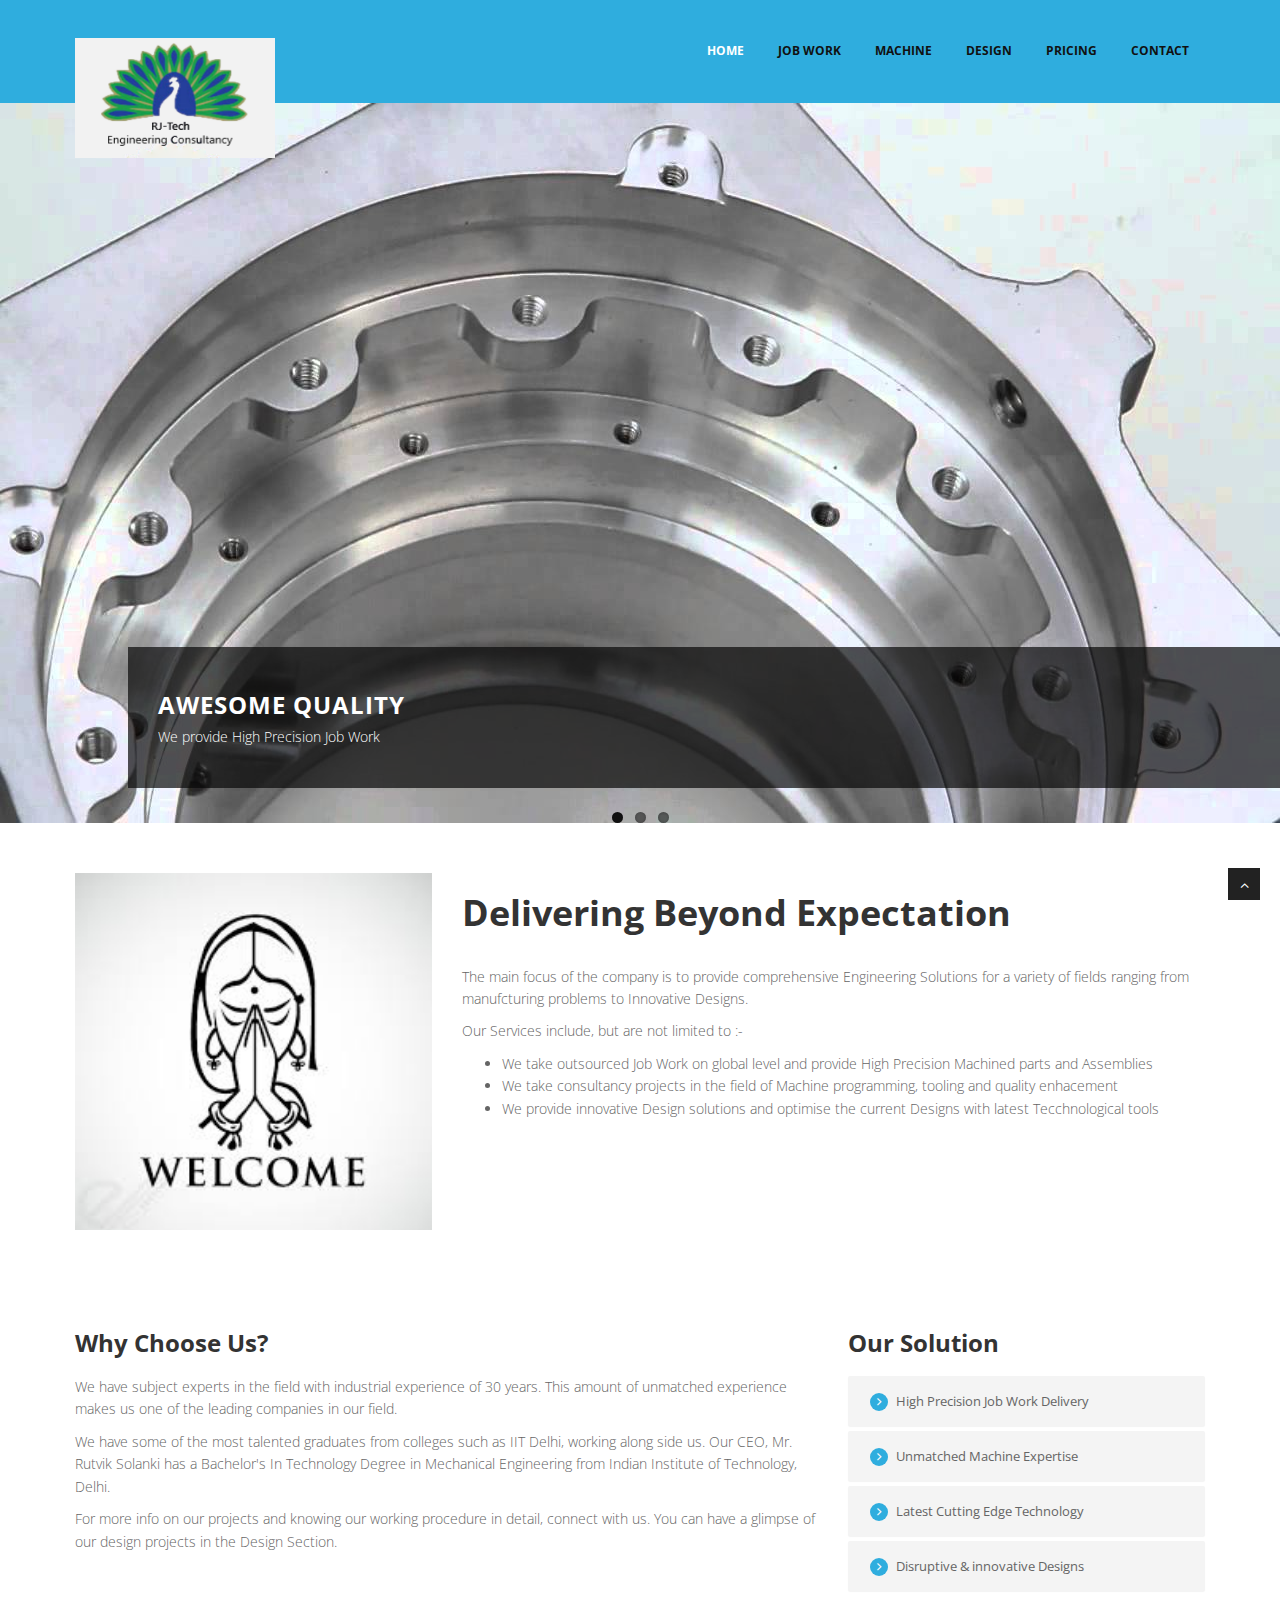
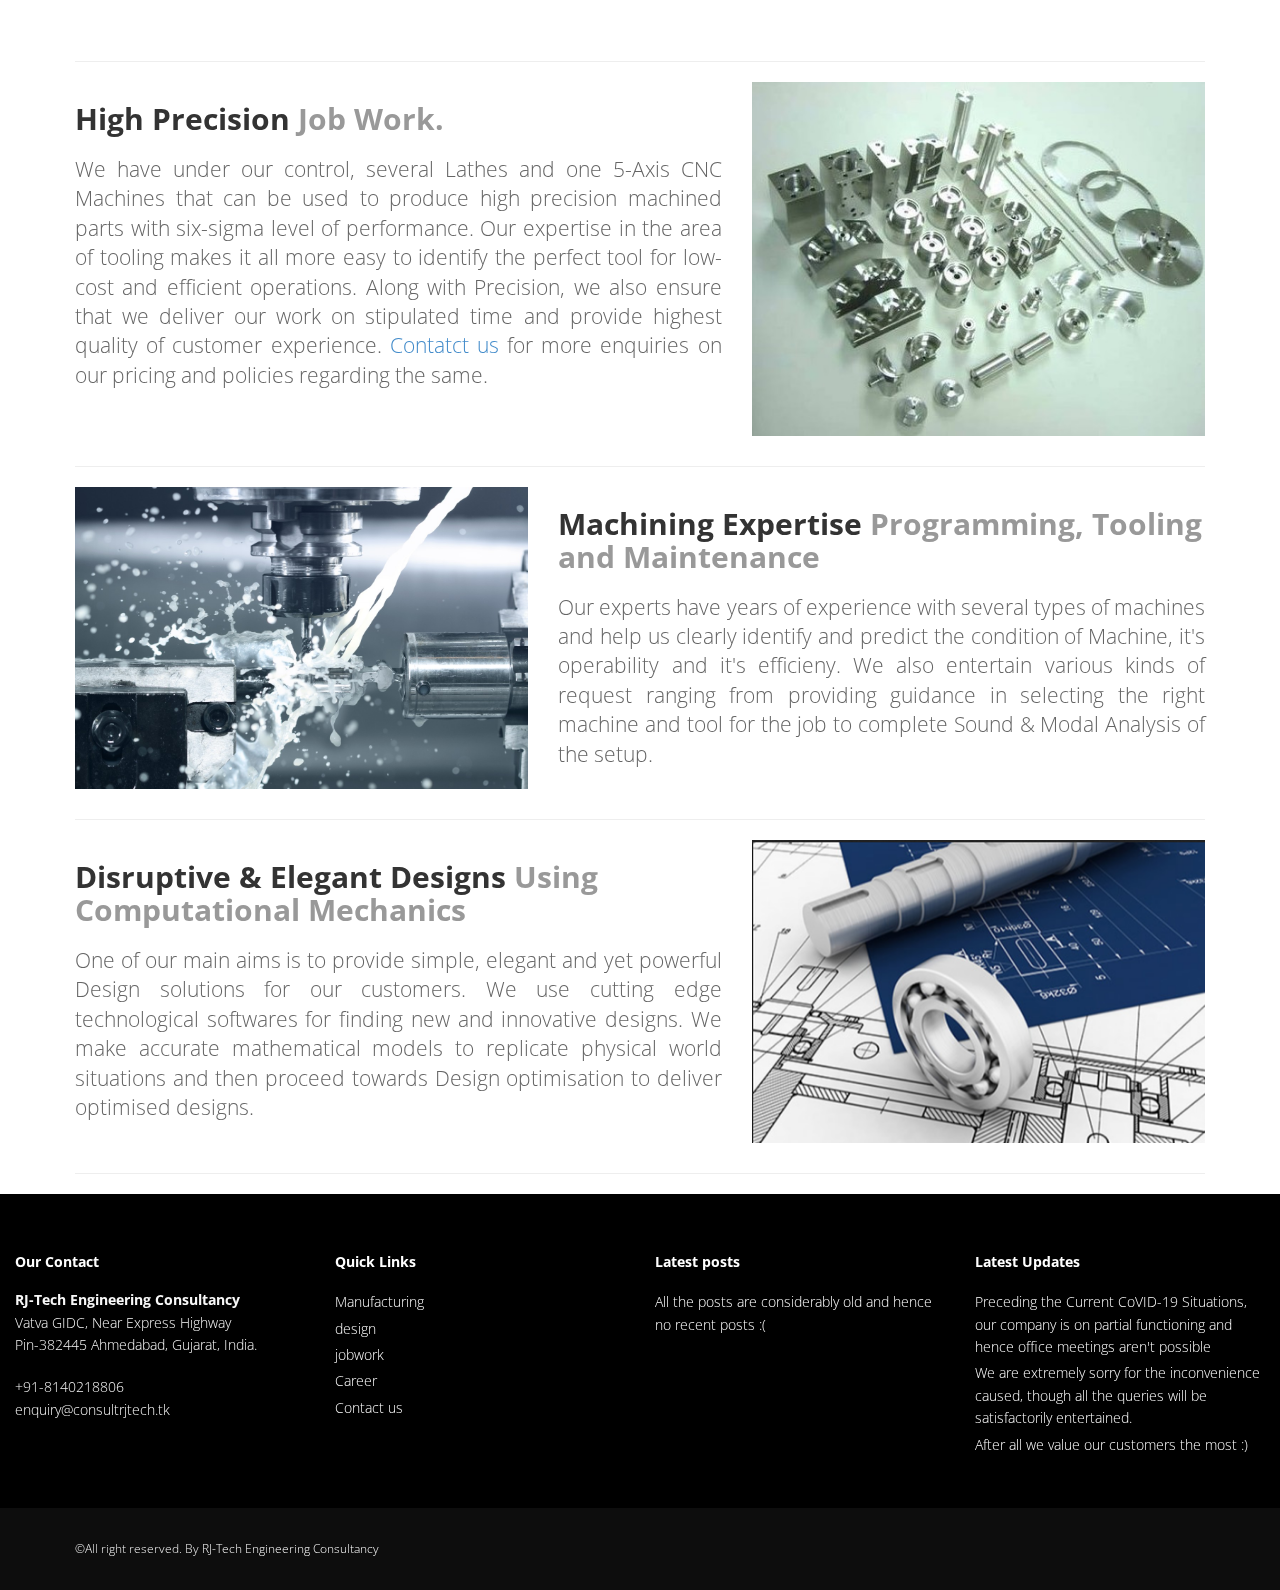
==== commit 0f60c17d: "new mail" ====
--- a/index.html
+++ b/index.html
@@ -7,6 +7,7 @@
 		<link rel="shortcut icon" type="image/x-icon" href="img/favicon.png">
 		<!-- meta -->
 		<meta name="google-site-verification" content="VzMTkEBh4HI2gvrLbz6NBIYXlyfzz3fhpTwellIIHKI" />
+		<meta name="yandex-verification" content="59324b3d308f869a" />
 		<meta name="tittle" content="PROCESS DESIGN ENGINEERING, Mechanical Engineering, Job Work, 3D Modeling, Mechanical Design Engineering, Product Design and Prototyping, Computational Design, CNC Machines, Manufacturing">
 	    <meta name="description" content="PROCESS DESIGN ENGINEERING, Mechanical Engineering, Job Work, 3D Modeling, Mechanical Design Engineering, Product Design and Prototyping, Computational Design, CNC Machines, Manufacturing">
 	    <meta name="author" content="SNRJstudios">
@@ -249,7 +250,7 @@
 					 Pin-382445 Ahmedabad, Gujarat, India.</address>
 					<p>
 						<i class="icon-phone"></i> +91-8140218806 <br>
-						<i class="icon-envelope-alt"></i> rutvikrj26@gmail.com
+						<i class="icon-envelope-alt"></i> enquiry@consultrjtech.tk
 					</p>
 				</div>
 			</div>
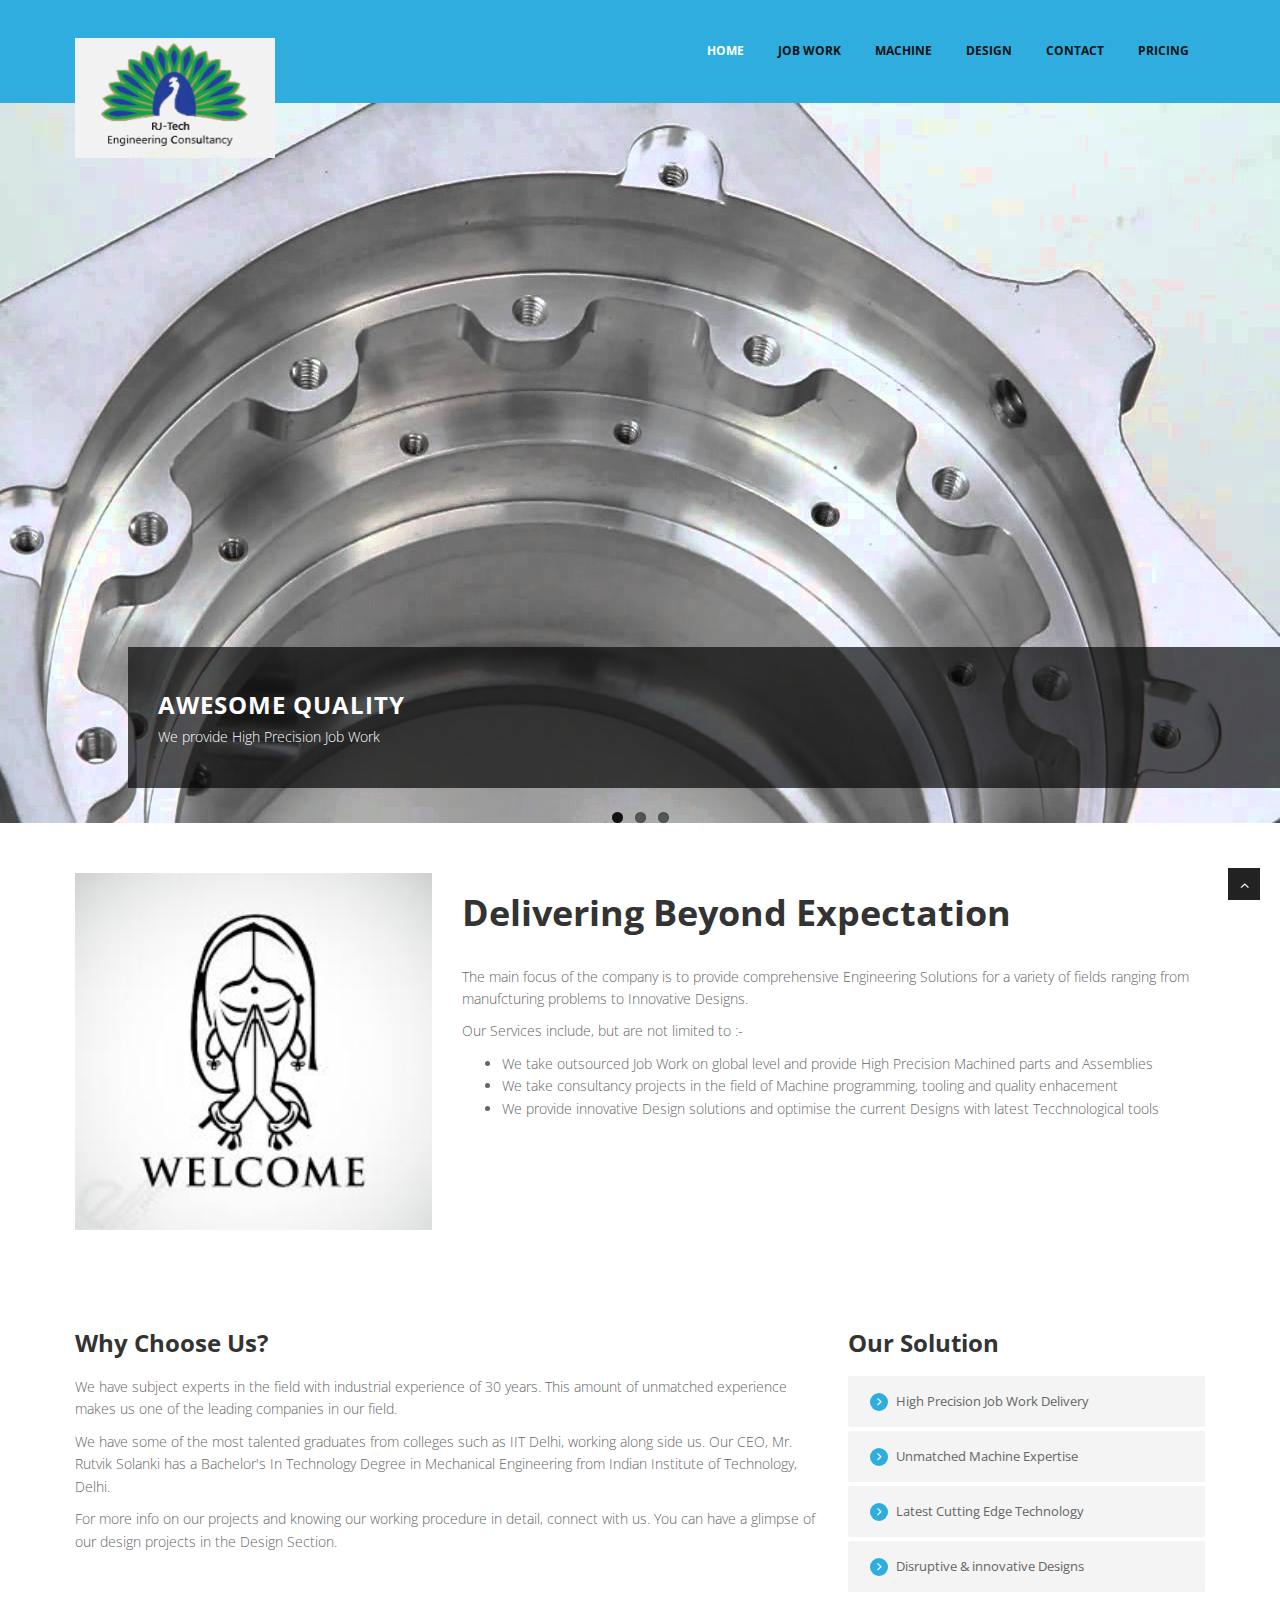
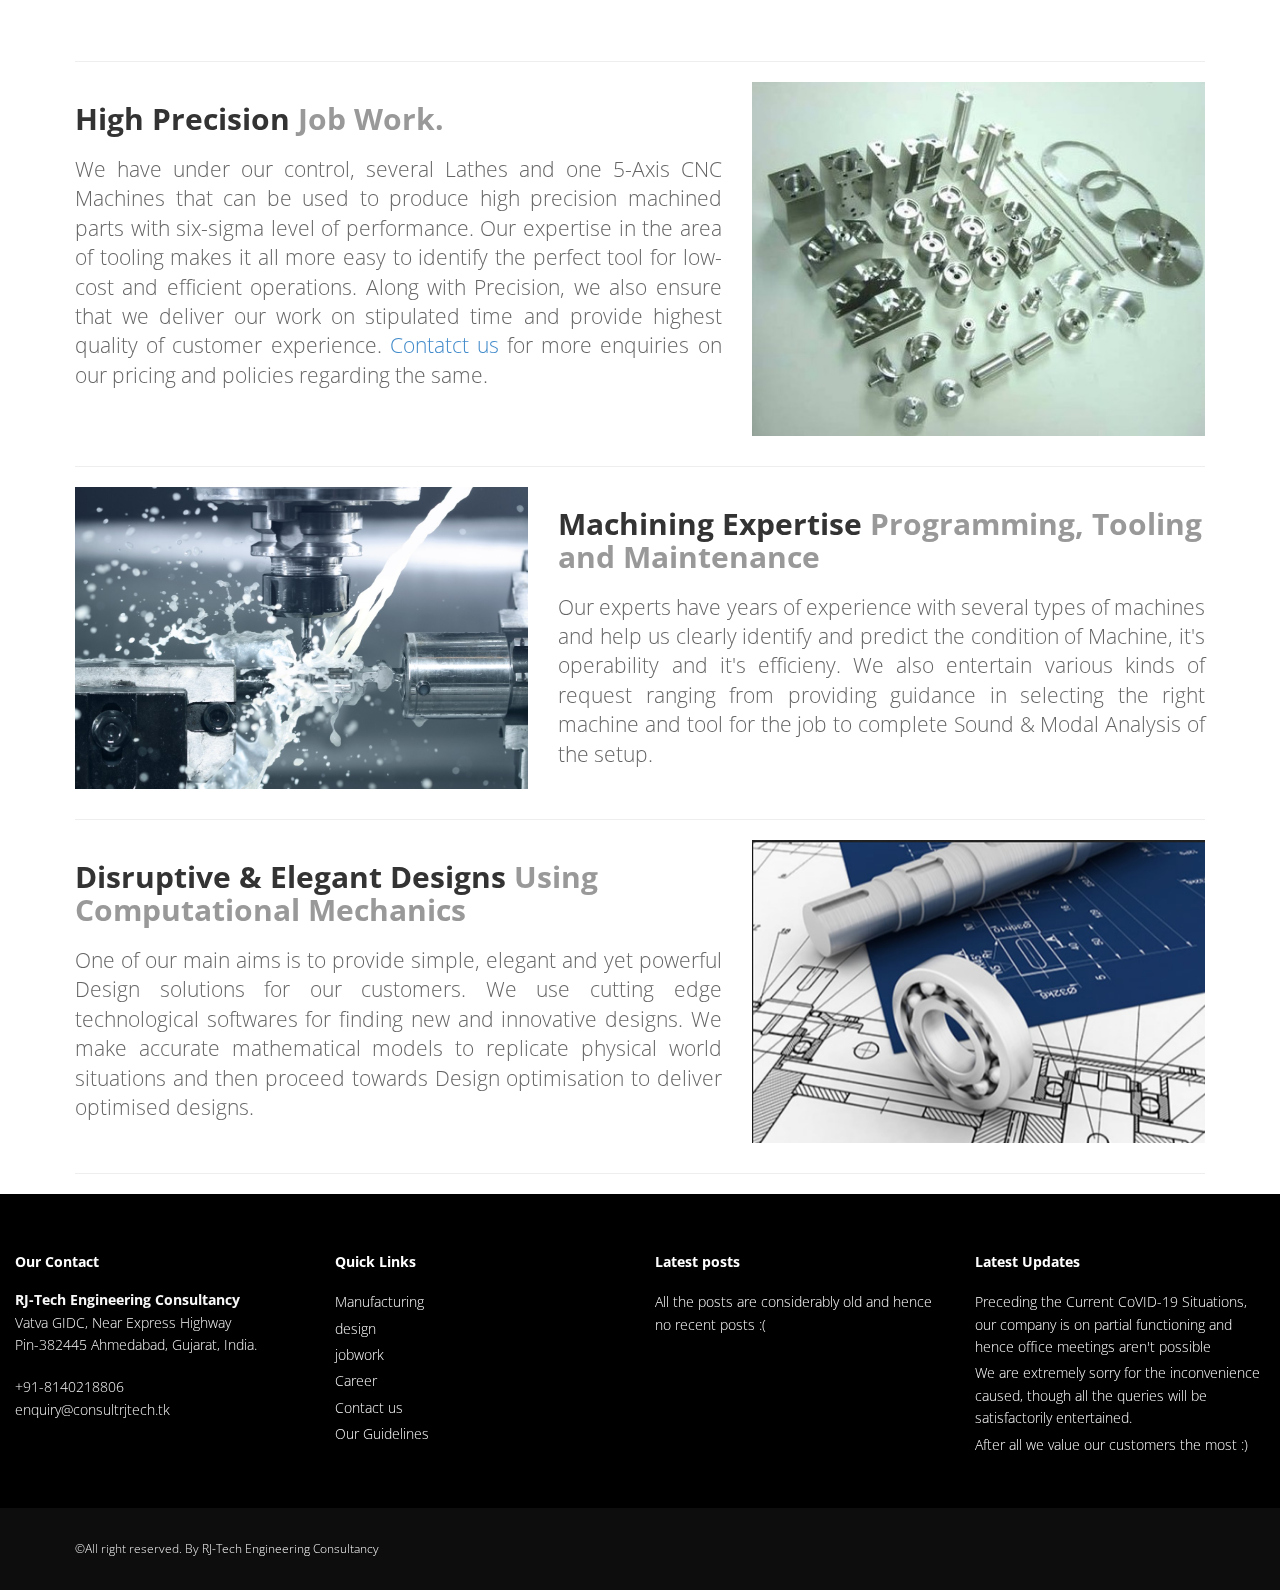
==== commit a2babc9a: "dad commit 1" ====
--- a/index.html
+++ b/index.html
@@ -51,8 +51,8 @@
 						<li><a href="jobwork.html">Job Work</a></li>
 						<li><a href="machine.html">Machine</a></li>
                         <li><a href="design.html">Design</a></li>
-                        <li><a href="pricing.html">Pricing</a></li>                        
 						<li><a href="contact.html">contact</a></li>
+                        <li><a href="pricing.html">Pricing</a></li>
                     </ul>
                 </div>
 	<!-- end header -->
@@ -263,6 +263,7 @@
 						<li><a href="jobwork.html">jobwork</a></li>
 						<li><a href="career.html">Career</a></li>
 						<li><a href="contact.html">Contact us</a></li>
+						<li><a href="pricing.html">Our Guidelines</a></li>
 					</ul>
 				</div>
 			</div>
@@ -279,8 +280,8 @@
 					<h5 class="widgetheading">Latest Updates</h5>
 					<ul class="link-list">
 						<li><a href="#">Preceding the Current CoVID-19 Situations, our company is on partial functioning and hence office meetings aren't possible</a></li>
-						<li><a href="/contact">We are extremely sorry for the inconvenience caused, though all the queries will be satisfactorily entertained. </a></li>
-						<li><a href="/contact">After all we value our customers the most :)</a></li>
+						<li><a href="contact.html">We are extremely sorry for the inconvenience caused, though all the queries will be satisfactorily entertained. </a></li>
+						<li><a href="contact.html">After all we value our customers the most :)</a></li>
 					</ul>
 				</div>
 			</div>
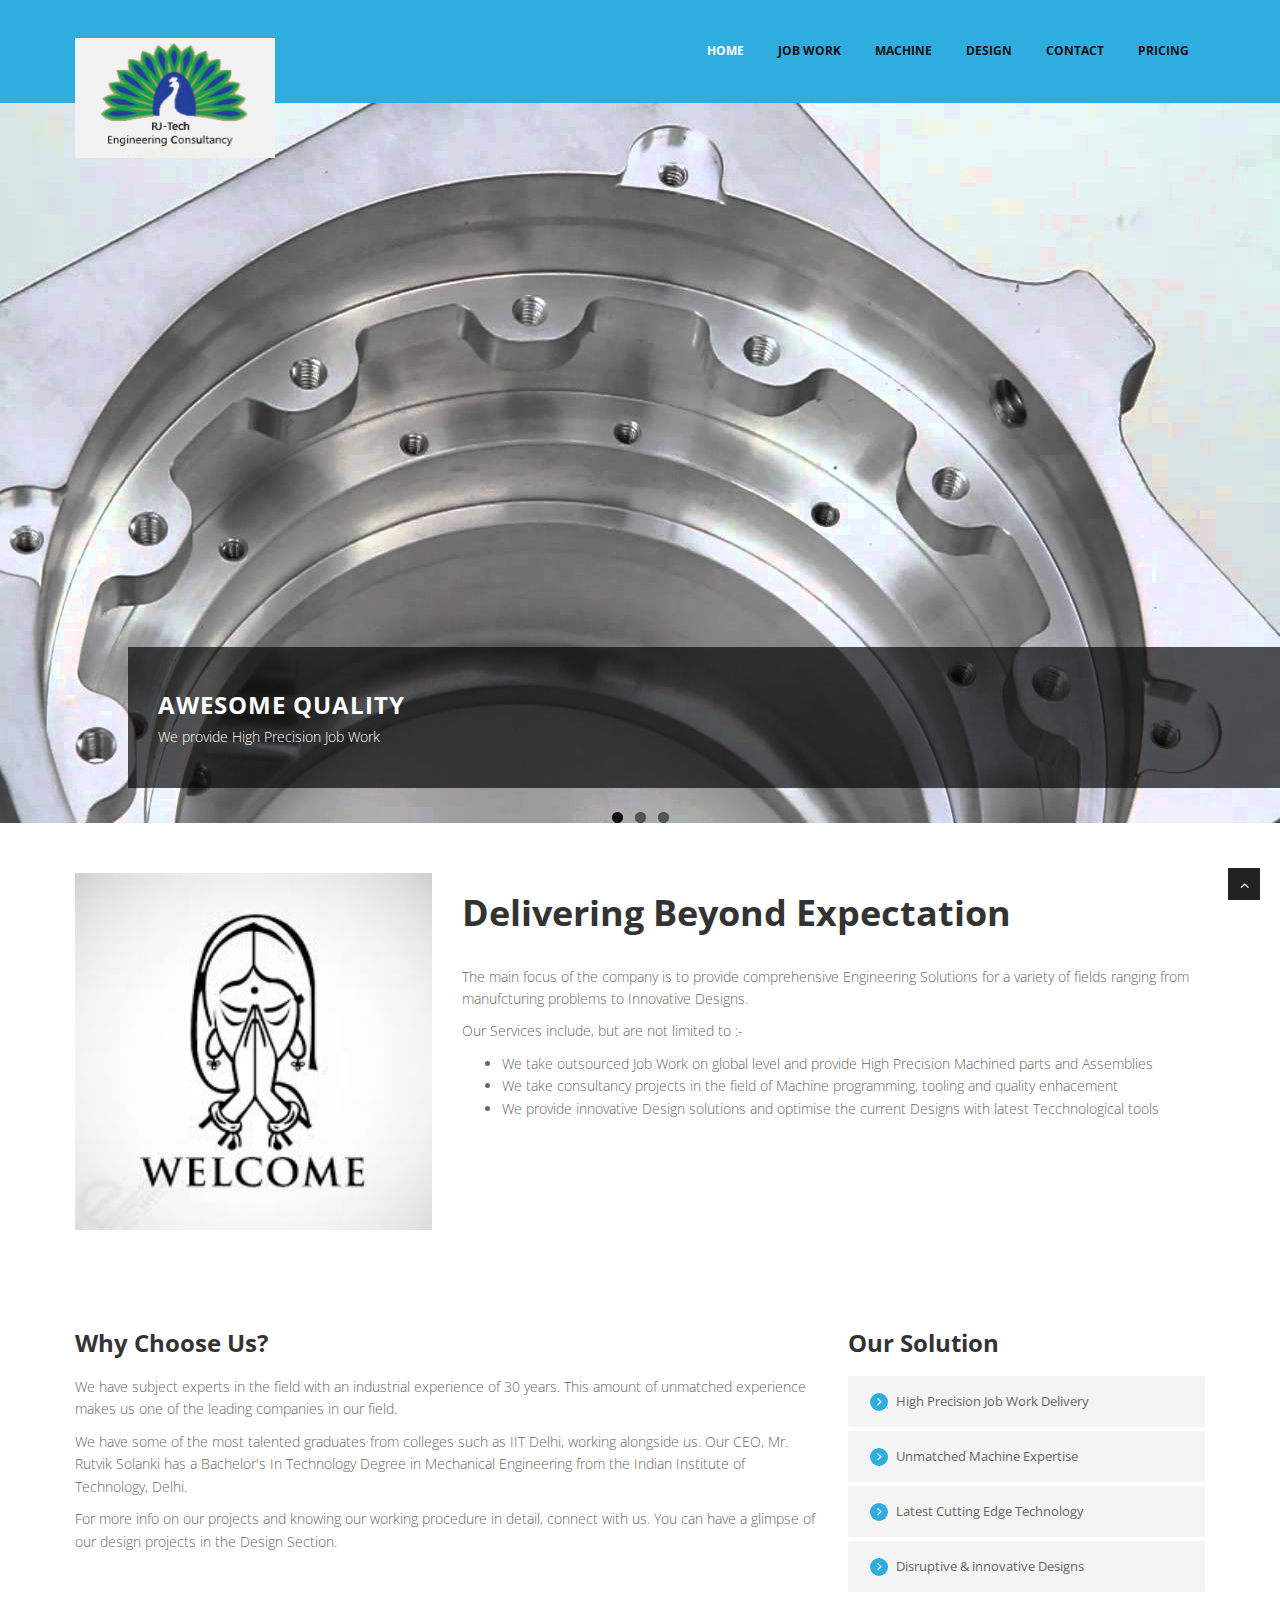
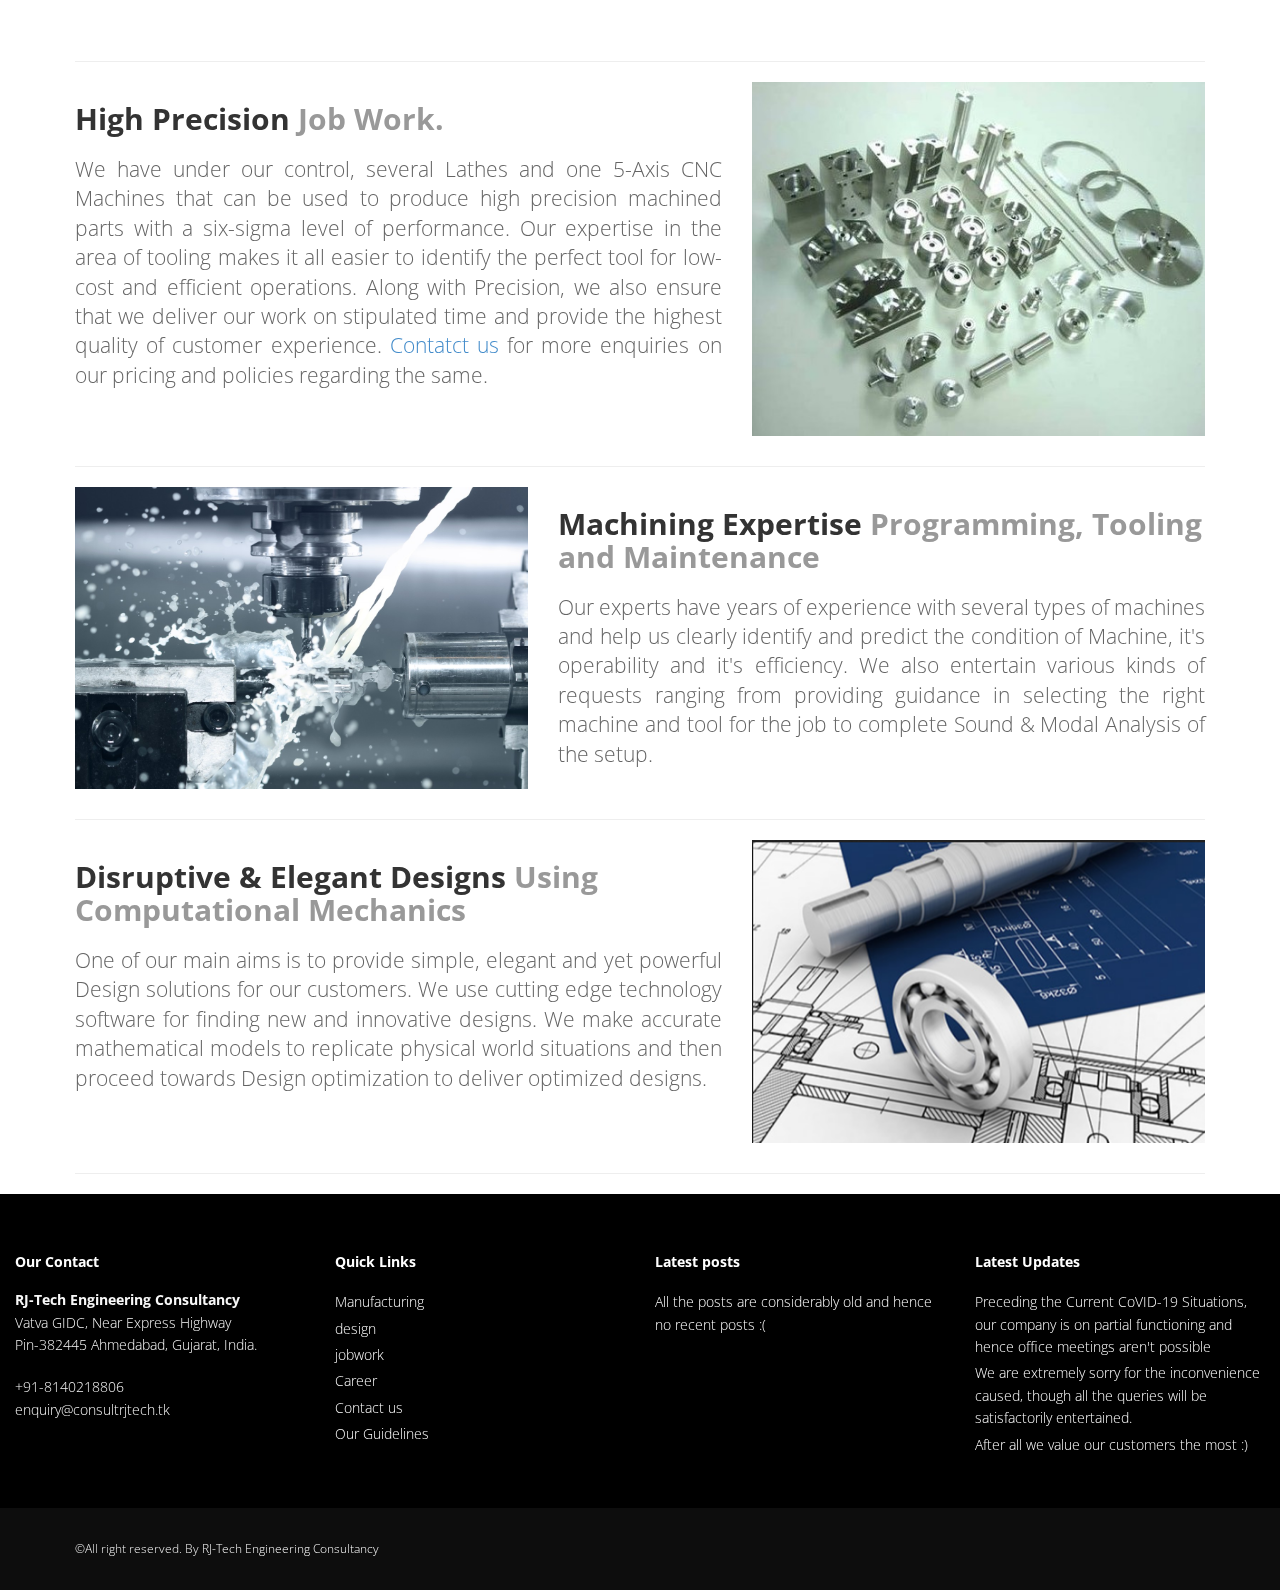
==== commit 2123b0ba: "Grammar edit 1" ====
--- a/index.html
+++ b/index.html
@@ -120,8 +120,8 @@
 								<div class="block-heading-two">
 									<h3><span>Why Choose Us?</span></h3>
 								</div>
-								<p>We have subject experts in the field with industrial experience of 30 years. This amount of unmatched experience makes us one of the leading companies in our field.</p>
-								<p>We have some of the most talented graduates from colleges such as IIT Delhi, working along side us. Our CEO, Mr. Rutvik Solanki has a Bachelor's In Technology Degree in Mechanical Engineering from Indian Institute of Technology, Delhi.</p>
+								<p>We have subject experts in the field with an industrial experience of 30 years. This amount of unmatched experience makes us one of the leading companies in our field.</p>
+								<p>We have some of the most talented graduates from colleges such as IIT Delhi, working alongside us. Our CEO, Mr. Rutvik Solanki has a Bachelor's In Technology Degree in Mechanical Engineering from the Indian Institute of Technology, Delhi.</p>
 								<p>For more info on our projects and knowing our working procedure in detail, connect with us. You can have a glimpse of our design projects in the Design Section.</p>
 							</div>
 							<div class="col-md-4">
@@ -143,7 +143,7 @@
 									 <div id="collapseOne-alt3" class="panel-collapse collapse">
 										<!-- Panel body -->
 										<div class="panel-body">
-										  We have under our control, several Lathes and one 5-Axis CNC Machines that can be used to produce high precision machined parts with six-sigma level of performance. Our expertise in the area of tooling makes it all more easy to identify the perfect tool for low-cost and efficient operations.
+											We have under our control, several Lathes and one 5-Axis CNC Machines that can be used to produce high precision machined parts with a six-sigma level of performance. Our expertise in the area of tooling makes it all easier to identify the perfect tool for low-cost and efficient operations.
 										</div>
 									 </div>
 								  </div>
@@ -157,7 +157,7 @@
 									 </div>
 									 <div id="collapseTwo-alt3" class="panel-collapse collapse">
 										<div class="panel-body">
-										  Our experts have years of experience with several types of machines and help us clearly identify and predict the condition of Machine, operability, efficieny and predict the output efficiency of a machhine for a job.
+											Our experts have years of experience with several types of machines and help us clearly identify and predict the condition of Machine, operability, efficiency, and predict the output efficiency of a machine for a job.
 										</div>
 									 </div>
 								  </div>
@@ -171,7 +171,7 @@
 									 </div>
 									 <div id="collapseThree-alt3" class="panel-collapse collapse">
 										<div class="panel-body">
-											We use world class softwares such as Ansys, Convergence, Comsol, Matlab. Everything is incomplete without opensource experience, we write scripts in python, C and C++.
+											We use world-class software such as Ansys, Convergence, Comsol, Matlab. Everything is incomplete without opensource experience, we write scripts in python, C, and C++.
 										</div>
 									 </div>
 								  </div>
@@ -185,7 +185,7 @@
 									 </div>
 									 <div id="collapseFour-alt3" class="panel-collapse collapse">
 										<div class="panel-body">
-											One of our main aims is to provide simple, elegant and yet powerful Design solutions for our customers. We use Cad modelling to help you realise your idea, Simulation softwares to optimise your models and finally Prototyping to get you your product in hand.
+											One of our main aims is to provide simple, elegant, and yet powerful Design solutions for our customers. We use Cad modeling to help you realize your idea, Simulation software to optimize your models, and finally Prototyping to get you your product in hand.
 										</div>
 									 </div>
 								  </div>
@@ -202,7 +202,7 @@
       <div class="row featurette">
         <div class="col-md-7">
           <h2 class="featurette-heading"> High Precision <span class="text-muted">Job Work.</span></h2>
-			<p class="lead" align="justify">We have under our control, several Lathes and one 5-Axis CNC Machines that can be used to produce high precision machined parts with six-sigma level of performance. Our expertise in the area of tooling makes it all more easy to identify the perfect tool for low-cost and efficient operations. Along with Precision, we also ensure that we deliver our work on stipulated time and provide highest quality of customer experience. <a href="/contact">Contatct us</a> for more enquiries on our pricing and policies regarding the same.</p>
+			<p class="lead" align="justify">We have under our control, several Lathes and one 5-Axis CNC Machines that can be used to produce high precision machined parts with a six-sigma level of performance. Our expertise in the area of tooling makes it all easier to identify the perfect tool for low-cost and efficient operations. Along with Precision, we also ensure that we deliver our work on stipulated time and provide the highest quality of customer experience. <a href="/contact">Contatct us</a> for more enquiries on our pricing and policies regarding the same.</p>
         </div>
         <div class="col-md-5">
           <img class="featurette-image img-responsive center-block" src="img/jobwork.jpg" alt="Generic placeholder image">
@@ -214,7 +214,7 @@
       <div class="row featurette">
         <div class="col-md-7 col-md-push-5">
           <h2 class="featurette-heading">Machining Expertise <span class="text-muted">Programming, Tooling and Maintenance</span></h2>
-          <p class="lead" align="justify">Our experts have years of experience with several types of machines and help us clearly identify and predict the condition of Machine, it's operability and it's efficieny. We also entertain various kinds of request ranging from providing guidance in selecting the right machine and tool for the job to complete Sound & Modal Analysis of the setup.</p>
+          <p class="lead" align="justify">Our experts have years of experience with several types of machines and help us clearly identify and predict the condition of Machine, it's operability and it's efficiency. We also entertain various kinds of requests ranging from providing guidance in selecting the right machine and tool for the job to complete Sound & Modal Analysis of the setup.</p>
         </div>
         <div class="col-md-5 col-md-pull-7">
           <img class="featurette-image img-responsive center-block" src="img/machining.jpg" alt="Generic placeholder image">
@@ -226,7 +226,7 @@
       <div class="row featurette">
         <div class="col-md-7">
           <h2 class="featurette-heading">Disruptive & Elegant Designs<span class="text-muted"> Using Computational Mechanics  </span></h2>
-          <p class="lead" align="justify">One of our main aims is to provide simple, elegant and yet powerful Design solutions for our customers. We use cutting edge technological softwares for finding new and innovative designs. We make accurate mathematical models to replicate physical world situations and then proceed towards Design optimisation to deliver optimised designs.</p>
+          <p class="lead" align="justify">One of our main aims is to provide simple, elegant and yet powerful Design solutions for our customers. We use cutting edge technology software for finding new and innovative designs. We make accurate mathematical models to replicate physical world situations and then proceed towards Design optimization to deliver optimized designs.</p>
         </div>
         <div class="col-md-5">
           <img class="featurette-image img-responsive center-block" src="img/design.png" alt="Generic placeholder image">
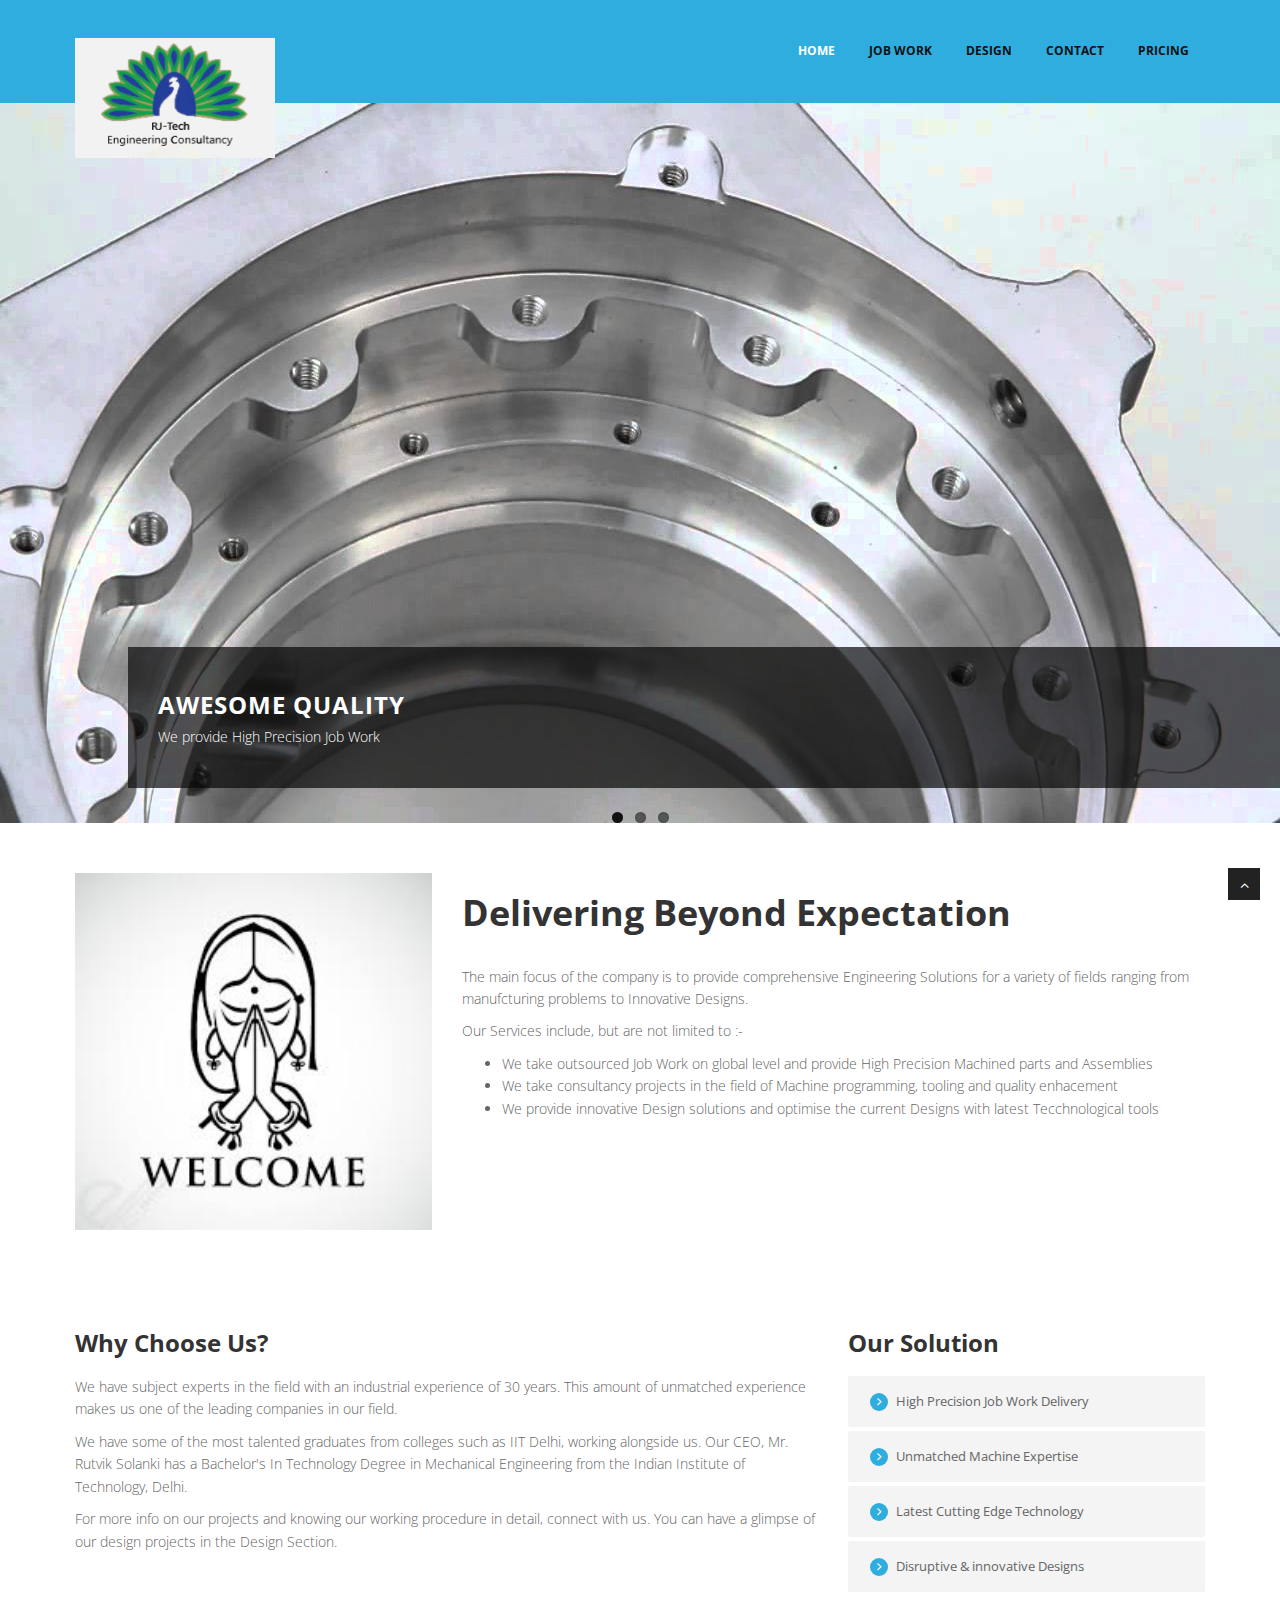
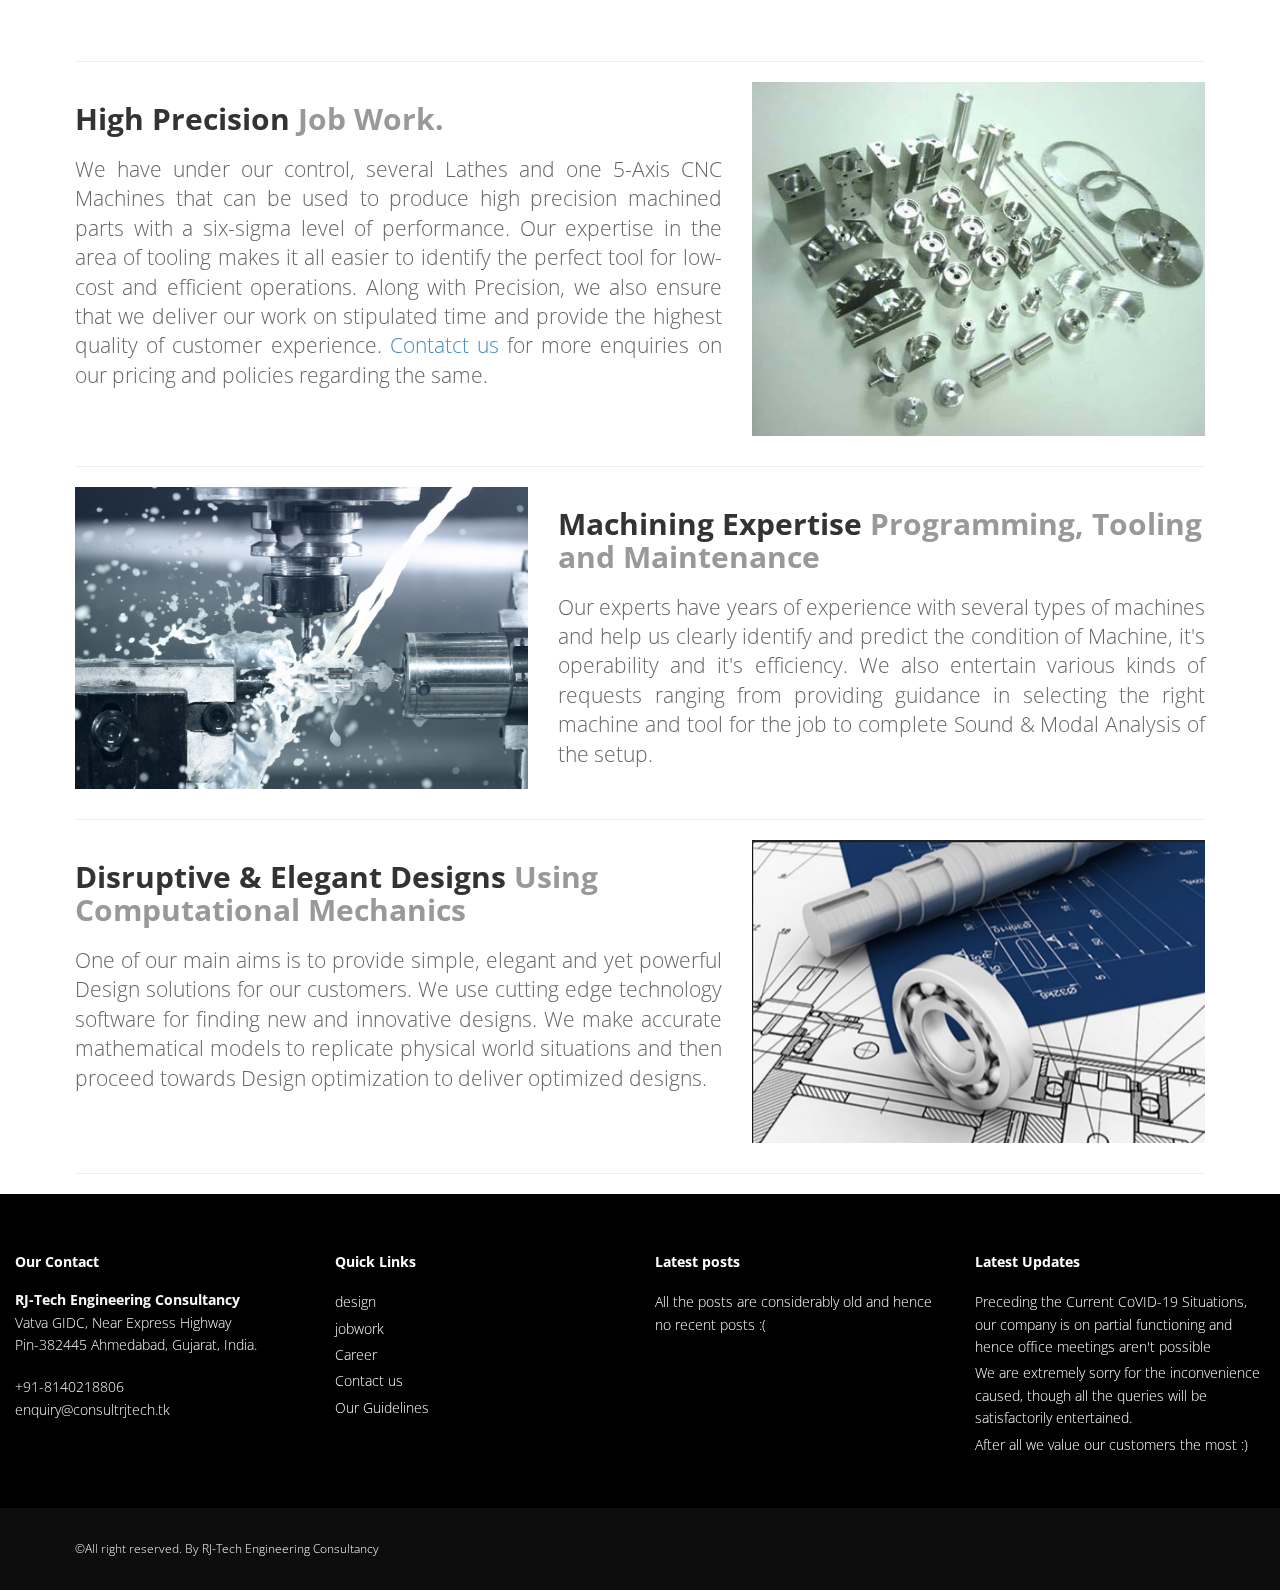
==== commit a96806cd: "Machine Removal" ====
--- a/index.html
+++ b/index.html
@@ -49,7 +49,6 @@
                     <ul class="nav navbar-nav">
                         <li class="active"><a href="index.html">Home</a></li>
 						<li><a href="jobwork.html">Job Work</a></li>
-						<li><a href="machine.html">Machine</a></li>
                         <li><a href="design.html">Design</a></li>
 						<li><a href="contact.html">contact</a></li>
                         <li><a href="pricing.html">Pricing</a></li>
@@ -258,7 +257,6 @@
 				<div class="widget">
 					<h5 class="widgetheading">Quick Links</h5>
 					<ul class="link-list">
-						<li><a href="machine.html">Manufacturing</a></li>
 						<li><a href="design.html">design</a></li>
 						<li><a href="jobwork.html">jobwork</a></li>
 						<li><a href="career.html">Career</a></li>
--- a/css/style.css
+++ b/css/style.css
@@ -1614,6 +1614,8 @@
 	}
 
 
+
+
 }
 
  
